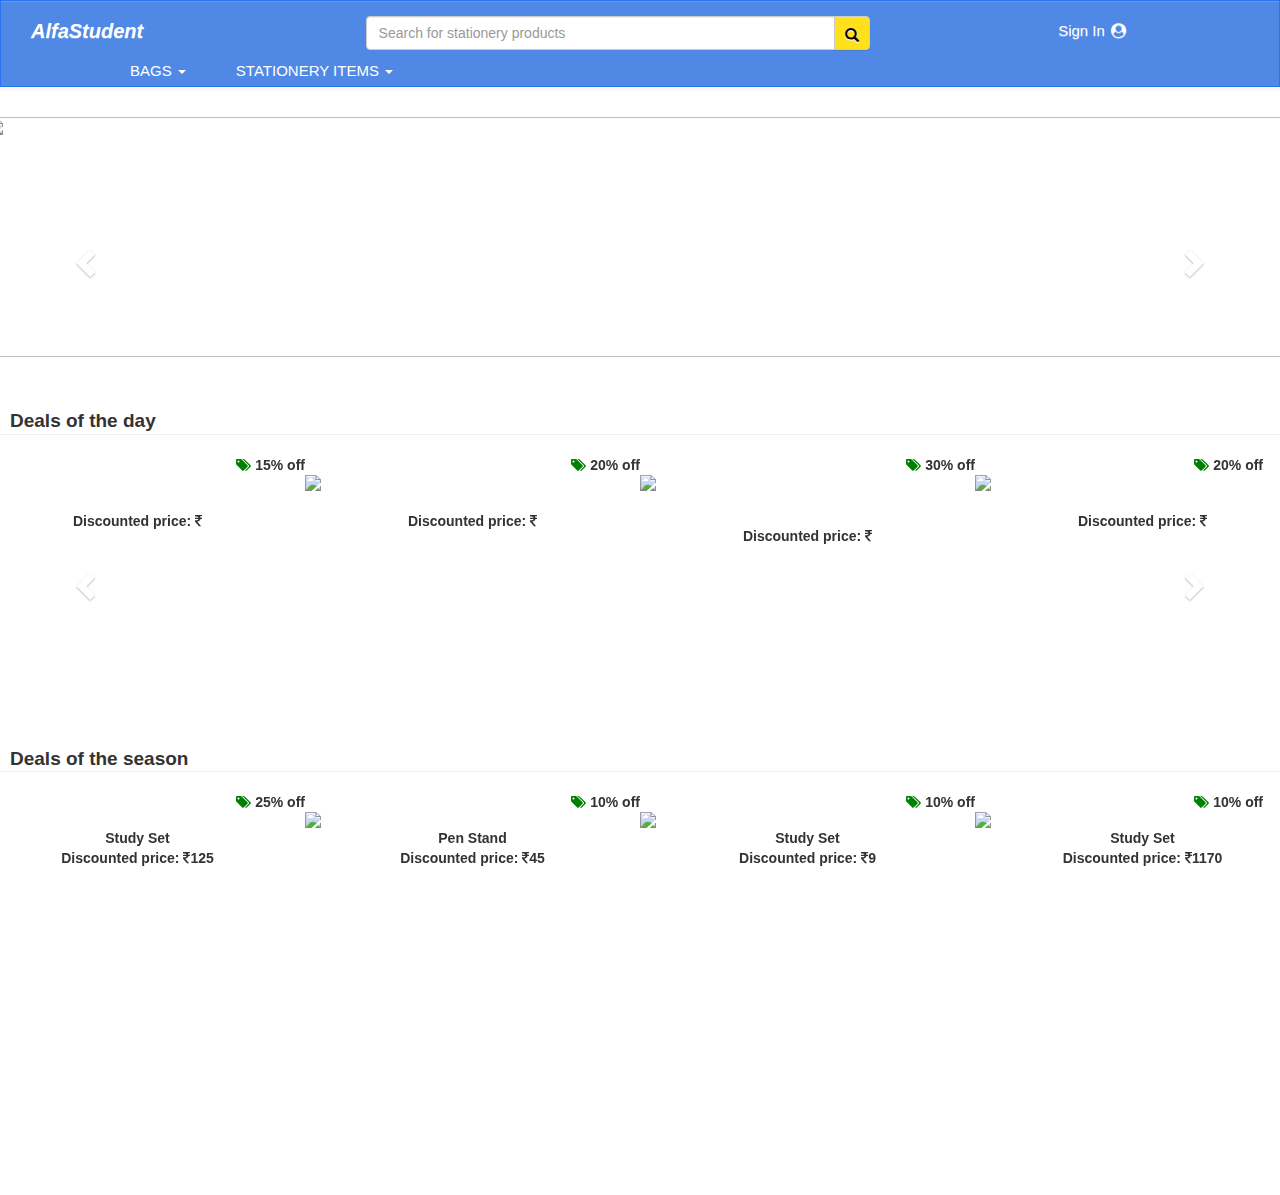
==== index.html @ 09a58023 "Add files via upload" ====
<html>
    <head>
        <meta charset="utf-8">
        <meta http-equiv="X-UA-compatible" content="IE=edge">
        <meta name="viewport" content="width=device-width,initial-scale=1">
        <link href="css/bootstrap.min.css" rel="stylesheet">
        <link href="css/bootstrap-theme.min.css" rel="stylesheet" >
        <link href="css/font-awesome.min.css" rel="stylesheet">
        <link href="css/bootstrap-social.css" rel="stylesheet">
        <link href="css/mystyles.css" rel="stylesheet">
        <link href="https://maxcdn.bootstrapcdn.com/font-awesome/4.7.0/css/font-awesome.min.css" rel="stylesheet">
        <title>Alfa Student</title>
    </head>
    
    <body>
        
        <nav class="navbar navbar-default responsive" role="navigation" style="padding:5px">
            <div class="row">
                <div class="navbar-header" id="div1">
                    <a class="navbar-brand" href="#"><span style="color:white;padding:0px 0px 0px 10px"><b><i style="font-size:20px">AlfaStudent</i></b></span></a>
                    <span ><button type="button" class="navbar-toggle collapsed" data-toggle="collapse" data-target="#navbar" aria-expanded="true" aria-controls="navbar">
                        <span class="sr-only">Toggle Navigation</span>
                        <span style="background:white" class="icon-bar"></span>
                        <span style="background:white" class="icon-bar"></span>
                        <span style="background:white" class="icon-bar"></span>
                    </button></span>
                </div>  
                <div id="navbar" class="navbar-collapse collapse" id="div2">
                    <ul class="nav navbar-nav">
                        <li class="col-xs-12 col-md-9" id="li1"><form class="navbar-form" role="search">
                            <div class="input-group" style="padding:2px">
                                <input id="searchinput" type="text" class="form-control" placeholder="Search for stationery products" size="60" name="q">
                                <div class="input-group-btn">
                                    <button id="btn" class="btn btn-default" style="padding:10px 10px 8px 10px" type="submit"><span style="color:black"><i class="glyphicon glyphicon-search" ></i></span></button>
                                </div>
                            </div>
                            </form>
                        </li>
                        <!-- Login Modal -->
                        <div id="loginModal" class="modal fade modal-admin" role="dialog" >
                                        <div class="modal-dialog">
                                        </div>
                                        <div class="modal-content">
                                            <div class="modal-header">
                                                <button type="button" class="close" data-dismiss="modal">&times;</button>
                                                <h4 class="modal-title">Login</h4>
                                            </div>
                                            <div class="modal-body">
                                                <form action="#" method="POST" class="form-inline">
                                                    <div class="form-group" style="padding:2px">
                                                        <span style="font-size:12px">Please provide your Mobile Number or Email to Login/ Sign Up on Alfastudent</span>
                                                        <br>
                                                        <input type="text" class="form-control col-xs-10 col-md-push-3" id="mobOrEmail" placeholder="Mobile Number/ Email" name="Name">
                                                    </div>
                                                    <br>
                                                    <br>
                                                    <span style="padding:0px 0px 0px 10px"><button type="submit" class="btn btn-primary" value="Signin">CONTINUE</button></span>
                                                </form>
                                            </div>
                                        </div>
                                    </div>
                        <li id="signin" class="dropdown col-xs-12 col-md-3"><a href="#" class="dropdown-toggle" data-toggle="dropdown" role="button" aria-haspopup="true" aria-expanded="false" style="color:white"><span style="font-size:15px">Sign In<span style="padding-left:6px"><i id="user" class="fa fa-user-circle" aria-hidden="true"></i></span></span></a>
                            <ul class="dropdown-menu" style="background-color:#2874f0">
                                <li><a href="#"><span style="color:white"><i class="fa fa-user-circle-o" aria-hidden="true"></i>  Your Account</span></a></li>
                                <li><a href="#"><span style="color:white"><i class="fa fa-shopping-bag" aria-hidden="true"></i>  Your Orders</span></a></li>
                                <li><a href="#"><span style="color:white"><i class="fa fa-heart" aria-hidden="true"></i>  Shortlists</span></a></li>
                                <li role="separator" class="divider"></li>
                                <li style="text-align:center"><span style="font-size:12px">If you are a new user</span><br><a href="#"><span style="color:white"> Register </span></a></li>
                                <li style="text-align:center"><a data-toggle="modal" data-target="#loginModal" id="login">
                                    <button type="button" class="btn btn-default" style="background:#e40046"><span style="color:white">Login</span></button></a></li>
                                    
                                
                            </ul>
                        </li>
                    </ul>
                </div>
            </div>
            <div class="container" style="align-content:center;padding-top:-5px">
                <ul class="nav navbar-nav">
                    <li id="category1"><span style="font-size:15px;color:white;">BAGS <span class="caret"></span></span></li>
                    <li id="category2"><span style="font-size:15px;color:white;">STATIONERY ITEMS <span class="caret"></span></span></li>
                </ul>
            </div>
        </nav>
        
        <div class="row">
        <div id="myCarousel" class="carousel slide" data-ride="carousel">
                    <!-- Indicators -->
                    <ol class="carousel-indicators">
                        <li data-target="#myCarousel" data-slide-to="0" class="active"></li>
                        <li data-target="#myCarousel" data-slide-to="1"></li>
                        <li data-target="#myCarousel" data-slide-to="2"></li>
                        <li data-target="#myCarousel" data-slide-to="3"></li>
                    </ol>
                    <!-- Wrapper for slides -->
                    <div class="carousel-inner" role="listbox">
                        <div class="item active">
                            <img class="img-responsive myCustom" src="img/stationery.jpg" style="margin-top:10px;width:100%">
                        </div>
                        <div class="item">
                            <img class="img-responsive myCustom" src="img/shoe.jpg" style="margin-top:10px;width:100%">
                        </div>
                        <div class="item">
                            <img class="img-responsive myCustom" src="img/stat.png" style="margin-top:10px;width:100%">
                        </div>
                        <div class="item">
                            <img class="img-responsive myCustom" src="img/bags.jpg" style="margin-top:10px;width:100%">
                        </div>
                    </div>
                    <!-- Controls -->
                    
                    <a class="left carousel-control" href="#myCarousel" role="button" data-slide="prev" id="leftButton">
                        <span class="glyphicon glyphicon-chevron-left" aria-hidden="true"></span>
                        <span class="sr-only">Previous</span>
                    </a>
                    <a class="right carousel-control" href="#myCarousel" role="button" data-slide="next" id="rightButton">
                        <span class="glyphicon glyphicon-chevron-right" aria-hidden="true"></span>
                        <span class="sr-only">Next</span>
                    </a>
            </div>
        </div>
        
        <b style="font-size:19px;padding-left:10px">Deals of the day</b>
        <hr style="margin-top:-1px">
        <div class="row">
        <div id="myCarousel1" class="carousel slide" data-ride="carousel">

                    <div class="carousel-inner" role="listbox">
                        <div class="item active row">
                            <div class="col-xs-3">
                                <div class="row" style="text-align:right">
                                    <i class="fa fa-tags" aria-hidden="true" style="color:green"></i><b> 15% off</b>
                                </div>
                                <div class="row">
                                    <img src="img/bag1.jpg" class="img-responsive image1" >
                                </div>
                                <div class="row" style="text-align:center">
                                    <b id="proName1"></b><br>
                                    <b>Discounted price: <i class="fa fa-inr" aria-hidden="true"></i><span id="pro1Price"></span></b>
                                </div>
                            </div>
                            <div class="col-xs-3">
                                <div class="row" style="text-align:right">
                                    <i class="fa fa-tags" aria-hidden="true" style="color:green"></i><b> 20% off</b>
                                </div>
                                <div class="row">
                                    <img src="img/bag2.jpg" class="img-responsive image1" >
                                </div>
                                <div class="row" style="text-align:center">
                                    <b id="proName2"></b><br>
                                    <b>Discounted price: <i class="fa fa-inr" aria-hidden="true"></i><span id="pro2Price"></span></b>
                                </div>
                            </div>
                            <div class="col-xs-3">
                                <div class="row" style="text-align:right">
                                    <i class="fa fa-tags" aria-hidden="true" style="color:green"></i><b> 30% off</b>
                                </div>
                                <div class="row">
                                    <img src="img/bag3.jpg" class="img-responsive image1" >
                                </div>
                                <div class="row" style="text-align:center;padding-top:15px">
                                    <b id="proName3"></b><br>
                                    <b>Discounted price: <i class="fa fa-inr" aria-hidden="true"></i><span id="pro3Price"></span></b>
                                </div>
                            </div>
                            <div class="col-xs-3">
                                <div class="row" style="margin-left:67%">
                                    <i class="fa fa-tags" aria-hidden="true" style="color:green"></i><b> 20% off</b>
                                </div>
                                <div class="row">
                                    <img src="img/bag4.jpg" class="img-responsive image1" >
                                </div>
                                <div class="row" style="text-align:center">
                                    <b id="proName4"></b><br>
                                    <b>Discounted price: <i class="fa fa-inr" aria-hidden="true"></i><span id="pro4Price"></span></b>
                                </div>
                            </div>
                        </div>
                        <div class="item row">
                            <div class="col-xs-3">
                                <div class="row" style="text-align:right">
                                    <i class="fa fa-tags" aria-hidden="true" style="color:green"></i><b> 15% off</b>
                                </div>
                                <div class="row">
                                    <img src="img/bag1.jpg" class="img-responsive image1" >
                                </div>
                                <div class="row" style="text-align:center">
                                    <b>Wildcraft R1</b><br>
                                    <b>Discounted price: <i class="fa fa-inr" aria-hidden="true"></i>850</b>
                                </div>
                            </div>
                            <div class="col-xs-3">
                                <div class="row" style="text-align:right">
                                    <i class="fa fa-tags" aria-hidden="true" style="color:green"></i><b> 20% off</b>
                                </div>
                                <div class="row">
                                    <img src="img/bag2.jpg" class="img-responsive image1" >
                                </div>
                                <div class="row" style="text-align:center">
                                    <b>Wildcraft B1</b><br>
                                    <b>Discounted price: <i class="fa fa-inr" aria-hidden="true"></i>1200</b>
                                </div>
                            </div>
                            <div class="col-xs-3">
                                <div class="row" style="text-align:right">
                                    <i class="fa fa-tags" aria-hidden="true" style="color:green"></i><b> 30% off</b>
                                </div>
                                <div class="row">
                                    <img src="img/bag3.jpg" class="img-responsive image1" >
                                </div>
                                <div class="row" style="text-align:center;padding-top:15px">
                                    <b>Wildcraft G1</b><br>
                                    <b>Discounted price: <i class="fa fa-inr" aria-hidden="true"></i>1120</b>
                                </div>
                            </div>
                            <div class="col-xs-3">
                                <div class="row" style="margin-left:67%">
                                    <i class="fa fa-tags" aria-hidden="true" style="color:green"></i><b> 20% off</b>
                                </div>
                                <div class="row">
                                    <img src="img/bag4.jpg" class="img-responsive image1" >
                                </div>
                                <div class="row" style="text-align:center">
                                    <b>Wildcraft O1</b><br>
                                    <b>Discounted price: <i class="fa fa-inr" aria-hidden="true"></i>1200</b>
                                </div>
                            </div>
                        </div>
                        <div class="item row">
                            <div class="col-xs-3">
                                <div class="row" style="text-align:right">
                                    <i class="fa fa-tags" aria-hidden="true" style="color:green"></i><b> 15% off</b>
                                </div>
                                <div class="row">
                                    <img src="img/bag1.jpg" class="img-responsive image1" >
                                </div>
                                <div class="row" style="text-align:center">
                                    <b>Wildcraft R1</b><br>
                                    <b>Discounted price: <i class="fa fa-inr" aria-hidden="true"></i>850</b>
                                </div>
                            </div>
                            <div class="col-xs-3">
                                <div class="row" style="text-align:right">
                                    <i class="fa fa-tags" aria-hidden="true" style="color:green"></i><b> 20% off</b>
                                </div>
                                <div class="row">
                                    <img src="img/bag2.jpg" class="img-responsive image1" >
                                </div>
                                <div class="row" style="text-align:center">
                                    <b>Wildcraft B1</b><br>
                                    <b>Discounted price: <i class="fa fa-inr" aria-hidden="true"></i>1200</b>
                                </div>
                            </div>
                            <div class="col-xs-3">
                                <div class="row" style="text-align:right">
                                    <i class="fa fa-tags" aria-hidden="true" style="color:green"></i><b> 30% off</b>
                                </div>
                                <div class="row">
                                    <img src="img/bag3.jpg" class="img-responsive image1" >
                                </div>
                                <div class="row" style="text-align:center;padding-top:15px">
                                    <b>Wildcraft G1</b><br>
                                    <b>Discounted price: <i class="fa fa-inr" aria-hidden="true"></i>1120</b>
                                </div>
                            </div>
                            <div class="col-xs-3">
                                <div class="row" style="margin-left:60%">
                                    <i class="fa fa-tags" aria-hidden="true" style="color:green"></i><b> 20% off</b>
                                </div>
                                <div class="row">
                                    <img src="img/bag4.jpg" class="img-responsive image1" >
                                </div>
                                <div class="row" style="text-align:center">
                                    <b>Wildcraft O1</b><br>
                                    <b>Discounted price: <i class="fa fa-inr" aria-hidden="true"></i>1200</b>
                                </div>
                            </div>
                        </div>
                    </div>
                    
                    
                    <a class="left carousel-control" href="#myCarousel1" role="button" data-slide="prev" id="leftButton1">
                        <span class="glyphicon glyphicon-chevron-left" aria-hidden="true"></span>
                        <span class="sr-only">Previous</span>
                    </a>
                    <a class="right carousel-control" href="#myCarousel1" role="button" data-slide="next" id="rightButton1">
                        <span class="glyphicon glyphicon-chevron-right" aria-hidden="true"></span>
                        <span class="sr-only">Next</span>
                    </a>
            </div>
        </div>
        <br>
        <br>
        <b style="font-size:19px;padding-left:10px">Deals of the season</b>
        <hr style="margin-top:-1px">
        <div class="row">
        <div id="myCarousel2" class="carousel slide" data-ride="carousel">  
                    <div class="carousel-inner" role="listbox">
                        <div class="item active row">
                            <div class="col-xs-3">
                                <div class="row" style="text-align:right">
                                    <i class="fa fa-tags" aria-hidden="true" style="color:green"></i><b> 25% off</b>
                                </div>
                                <div class="row">
                                    <img src="img/stu1.jpg" class="img-responsive image1" >
                                </div>
                                <div class="row" style="text-align:center">
                                    <b>Study Set</b><br>
                                    <b>Discounted price: <i class="fa fa-inr" aria-hidden="true"></i>125</b>
                                </div>
                            </div>
                            <div class="col-xs-3">
                                <div class="row" style="text-align:right">
                                    <i class="fa fa-tags" aria-hidden="true" style="color:green"></i><b> 10% off</b>
                                </div>
                                <div class="row">
                                    <img src="img/stu2.jpg" class="img-responsive image1" >
                                </div>
                                <div class="row" style="text-align:center">
                                    <b>Pen Stand</b><br>
                                    <b>Discounted price: <i class="fa fa-inr" aria-hidden="true"></i>45</b>
                                </div>
                            </div>
                            <div class="col-xs-3">
                                <div class="row" style="text-align:right">
                                    <i class="fa fa-tags" aria-hidden="true" style="color:green"></i><b> 10% off</b>
                                </div>
                                <div class="row">
                                    <img src="img/stu3.jpg" class="img-responsive image1" >
                                </div>
                                <div class="row" style="text-align:center">
                                    <b>Study Set</b><br>
                                    <b>Discounted price: <i class="fa fa-inr" aria-hidden="true"></i>9</b>
                                </div>
                            </div>
                            <div class="col-xs-3">
                                <div class="row" style="margin-left:67%">
                                    <i class="fa fa-tags" aria-hidden="true" style="color:green"></i><b> 10% off</b>
                                </div>
                                <div class="row">
                                    <img src="img/studyTable.jpg" class="img-responsive image1" >
                                </div>
                                <div class="row" style="text-align:center">
                                    <b>Study Set</b><br>
                                    <b>Discounted price: <i class="fa fa-inr" aria-hidden="true"></i>1170</b>
                                </div>
                            </div>
                        </div>
                        <div class="item row">
                            <div class="col-xs-3">
                                <div class="row" style="text-align:right">
                                    <i class="fa fa-tags" aria-hidden="true" style="color:green"></i><b> 25% off</b>
                                </div>
                                <div class="row">
                                    <img src="img/stu1.jpg" class="img-responsive image1" >
                                </div>
                                <div class="row" style="text-align:center">
                                    <b>Study Set</b><br>
                                    <b>Discounted price: <i class="fa fa-inr" aria-hidden="true"></i>125</b>
                                </div>
                            </div>
                            <div class="col-xs-3">
                                <div class="row" style="text-align:right">
                                    <i class="fa fa-tags" aria-hidden="true" style="color:green"></i><b> 10% off</b>
                                </div>
                                <div class="row">
                                    <img src="img/stu2.jpg" class="img-responsive image1" >
                                </div>
                                <div class="row" style="text-align:center">
                                    <b>Pen Stand</b><br>
                                    <b>Discounted price: <i class="fa fa-inr" aria-hidden="true"></i>45</b>
                                </div>
                            </div>
                            <div class="col-xs-3">
                                <div class="row" style="text-align:right">
                                    <i class="fa fa-tags" aria-hidden="true" style="color:green"></i><b> 10% off</b>
                                </div>
                                <div class="row">
                                    <img src="img/stu3.jpg" class="img-responsive image1" >
                                </div>
                                <div class="row" style="text-align:center">
                                    <b>Study Set</b><br>
                                    <b>Discounted price: <i class="fa fa-inr" aria-hidden="true"></i>9</b>
                                </div>
                            </div>
                            <div class="col-xs-3">
                                <div class="row" style="margin-left:67%">
                                    <i class="fa fa-tags" aria-hidden="true" style="color:green"></i><b> 10% off</b>
                                </div>
                                <div class="row">
                                    <img src="img/studyTable.jpg" class="img-responsive image1" >
                                </div>
                                <div class="row" style="text-align:center">
                                    <b>Study Set</b><br>
                                    <b>Discounted price: <i class="fa fa-inr" aria-hidden="true"></i>1170</b>
                                </div>
                            </div>
                        </div>
                        <div class="item row">
                            <div class="col-xs-3">
                                <div class="row" style="text-align:right">
                                    <i class="fa fa-tags" aria-hidden="true" style="color:green"></i><b> 25% off</b>
                                </div>
                                <div class="row">
                                    <img src="img/stu1.jpg" class="img-responsive image1" >
                                </div>
                                <div class="row" style="text-align:center">
                                    <b>Study Set</b><br>
                                    <b>Discounted price: <i class="fa fa-inr" aria-hidden="true"></i>125</b>
                                </div>
                            </div>
                            <div class="col-xs-3">
                                <div class="row" style="text-align:right">
                                    <i class="fa fa-tags" aria-hidden="true" style="color:green"></i><b> 10% off</b>
                                </div>
                                <div class="row">
                                    <img src="img/stu2.jpg" class="img-responsive image1" >
                                </div>
                                <div class="row" style="text-align:center">
                                    <b>Pen Stand</b><br>
                                    <b>Discounted price: <i class="fa fa-inr" aria-hidden="true"></i>45</b>
                                </div>
                            </div>
                            <div class="col-xs-3">
                                <div class="row" style="text-align:right">
                                    <i class="fa fa-tags" aria-hidden="true" style="color:green"></i><b> 10% off</b>
                                </div>
                                <div class="row">
                                    <img src="img/stu3.jpg" class="img-responsive image1" >
                                </div>
                                <div class="row" style="text-align:center">
                                    <b>Study Set</b><br>
                                    <b>Discounted price: <i class="fa fa-inr" aria-hidden="true"></i>9</b>
                                </div>
                            </div>
                            <div class="col-xs-3">
                               <div class="row" style="margin-left:67%">
                                    <i class="fa fa-tags" aria-hidden="true" style="color:green"></i><b> 10% off</b>
                                </div>
                                <div class="row">
                                    <img src="img/studyTable.jpg" class="img-responsive image1" >
                                </div>
                                <div class="row" style="text-align:center">
                                    <b>Study Set</b><br>
                                    <b>Discounted price: <i class="fa fa-inr" aria-hidden="true"></i>1170</b>
                                </div>
                            </div>
                        </div>
                    </div>
                    
                    
                    <a class="left carousel-control" href="#myCarousel2" role="button" data-slide="prev" id="leftButton2">
                        <span class="glyphicon glyphicon-chevron-left" aria-hidden="true"></span>
                        <span class="sr-only">Previous</span>
                    </a>
                    <a class="right carousel-control" href="#myCarousel2" role="button" data-slide="next" id="rightButton2">
                        <span class="glyphicon glyphicon-chevron-right" aria-hidden="true"></span>
                        <span class="sr-only">Next</span>
                    </a>
            </div>
        </div>
        <br>
        <b style="font-size:19px;padding-left:10px">Featured Brands</b>
        <hr style="margin-top:-1px">
        <br>
        <div class="row">
            <div class="col-xs-6 col-sm-3" style="text-align:center"> 
                <img src="img/reebok.jpg" class="img-responsive">
            </div>
            <div class="col-xs-6 col-sm-3" style="text-align:center">
                <img src="img/nike.png" class="img-responsive">
            </div>
            <div class="col-xs-6 col-sm-3" style="text-align:center;padding-top:50px">
                <img src="img/camlin.jpg" class="img-responsive">
            </div>
            <div class="col-xs-6 col-sm-3" style="text-align:center;padding-top:10px">
                <img src="img/leecooper.png" class="img-responsive">
            </div>
        </div>
        <script src="https://ajax.googleapis.com/ajax/libs/jquery/1.11.3/jquery.min.js"></script>
         <!--Include all compiled plugins (below), or include individual files as needed-->
            
        <script>
            $(document).ready(function() {
                if ($(window).width() >= 960) {
                    $('#div1').addClass('col-md-2');
                    $('#div2').addClass('navbar-right');
                    $("#li1").addClass('col-md-push-2');
                    $('#signin').addClass('col-md-push-4');
                    $("#category1").css("margin-left","60px");
                    $("#category2").css("padding-left","50px");
                    $("#myCarousel").css("height","300px");
                }
                else if($(window).width() >= 768){
                    $('#div1').addClass('col-sm-12');
                    $('#div1').css("padding-left","22px");
                    $('#div2').addClass('navbar-left col-sm-pull-5');
                    $('#signin').addClass('col-sm-2');
                    $('#user').hide();
                    $("#li1").addClass('col-sm-12');
                    $("#signin").addClass('col-sm-2');
                    $("#category1").css("margin-left","20px");
                    $("#category2").css("padding-left","50px");
                }
                else
                {
                    $("#myCarousel").css("height","140px");
                    $("#myCarousel1").css("height","120px");
                    $("#myCarousel2").css("height","120px");
                    $(".myCustom").css("height","45%");
                    $(".image1").css("height","120px");
                }
            });
        
        </script>
        <script src="js/bootstrap.min.js"></script>
        <script src="js/ajaxindex.js"></script>
    </body>
</html>
---- css/mystyles.css ----
html,body
{
    width: 100%;
    height: 100%;
    overflow-x: hidden; 
}



.navbar-default {
    background: #5089e5;
    border-color: #2874f0;
    border-radius:0;
    
}

/* search box */

.button_box2 {
margin:100px auto;
}
/*-------------------------------------*/
.cf:before, .cf:after{
content:"";
display:table;
}
.cf:after{
clear:both;
}
.cf{
zoom:1;
}
/*-------------------------------------*/

.form-wrapper-2 {
width: 330px;
padding: 15px;
background: #555;
-moz-border-radius: 10px;
-webkit-border-radius: 10px;
border-radius: 10px;
-moz-box-shadow: 0 1px 1px rgba(0,0,0,.4) inset, 0 1px 0 rgba(255,255,255,.2);
-webkit-box-shadow: 0 1px 1px rgba(0,0,0,.4) inset, 0 1px 0 rgba(255,255,255,.2);
box-shadow: 0 1px 1px rgba(0,0,0,.4) inset, 0 1px 0 rgba(255,255,255,.2);
}
.form-wrapper-2 input {
width: 210px;
height: 20px;
padding: 10px 5px;
float: left;
font: bold 15px 'Raleway', sans-serif;
border: 0;
background: #eee;
-moz-border-radius: 3px 0 0 3px;
-webkit-border-radius: 3px 0 0 3px;
border-radius: 3px 0 0 3px;
}
.form-wrapper-2 input:focus {
outline: 0;
background: #fff;
-moz-box-shadow: 0 0 2px rgba(0,0,0,.8) inset;
-webkit-box-shadow: 0 0 2px rgba(0,0,0,.8) inset;
box-shadow: 0 0 2px rgba(0,0,0,.8) inset;
}
.form-wrapper-2 input::-webkit-input-placeholder {
color: #999;
font-weight: normal;
font-style: italic;
}
.form-wrapper-2 input:-moz-placeholder {
color: #999;
font-weight: normal;
font-style: italic;
}
.form-wrapper-2 input:-ms-input-placeholder {
color: #999;
font-weight: normal;
font-style: italic;
}
.form-wrapper-2 button {
overflow: visible;
position: relative;
float: right;
border: 0;
padding: 0;
cursor: pointer;
height: 40px;
width: 110px;
font: bold 15px/40px 'Raleway', sans-serif;
color: #fff;
text-transform: uppercase;
background: #D88F3C;
-moz-border-radius: 0 3px 3px 0;
-webkit-border-radius: 0 3px 3px 0;
border-radius: 0 3px 3px 0;
text-shadow: 0 -1px 0 rgba(0, 0 ,0, .3);
}
.form-wrapper-2 button:hover{
background: #FA8807;
}
.form-wrapper-2 button:active,
.form-wrapper-2 button:focus{
background: #c42f2f;
}
.form-wrapper-2 button:before {
content: '';
position: absolute;
border-width: 8px 8px 8px 0;
border-style: solid solid solid none;
border-color: transparent #D88F3C transparent;
top: 12px;
left: -6px;
}
.form-wrapper-2 button:hover:before{
border-right-color: #FA8807;
}
.form-wrapper-2 button:focus:before{
border-right-color: #c42f2f;
}
.form-wrapper-2 button::-moz-focus-inner {
border: 0;
padding: 0;
}
#loginModal
{
    align-items: center;
    align-content: center;
    text-align: center;
    width:60%;
    margin:auto;
}
#mobOrEmail
{
    align-self: center;
}
.footer_text
{
    background-color: #F5EEF8;
}
.image
{
    
   padding:5px;
   border:1px solid #c7ccd6;
}
#star1
{
    border-color: white;
}
#btn
{
    background: #ffe11b;
}
.icon-bar
{
    background-color: white;
}
.carousel {
    background: white;
    
}
.carousel-control.left, .carousel-control.right {
    background-image: none
}
.carousel .item {
    height: 250px;
}

.item img {
    margin:auto;
    max-height:240px;
}
table {
    border-collapse: collapse;
    width: 100%;
    border-bottom-color: #ddd;
}

th,td {
    border-bottom-color: #b0b8c4;
}

th, td {
    text-align: left;
    padding: 8px;
}

td:nth-child(odd){background-color: #f2f2f2;}

tr {
    border-color: #b0b8c4;
}

#addToCartModal
{
    top:40%;
    width:50%;
    margin:auto;
    border-radius: 0%;
    text-align: center;
}

.verticalLine {
  border-left: thick solid #ff0000;
}

.recommend img{
    margin:auto;
}

#addToCartModal1
{
    top:40%;
    width:50%;
    margin:auto;
    border-radius: 0%;
    text-align: center;
}
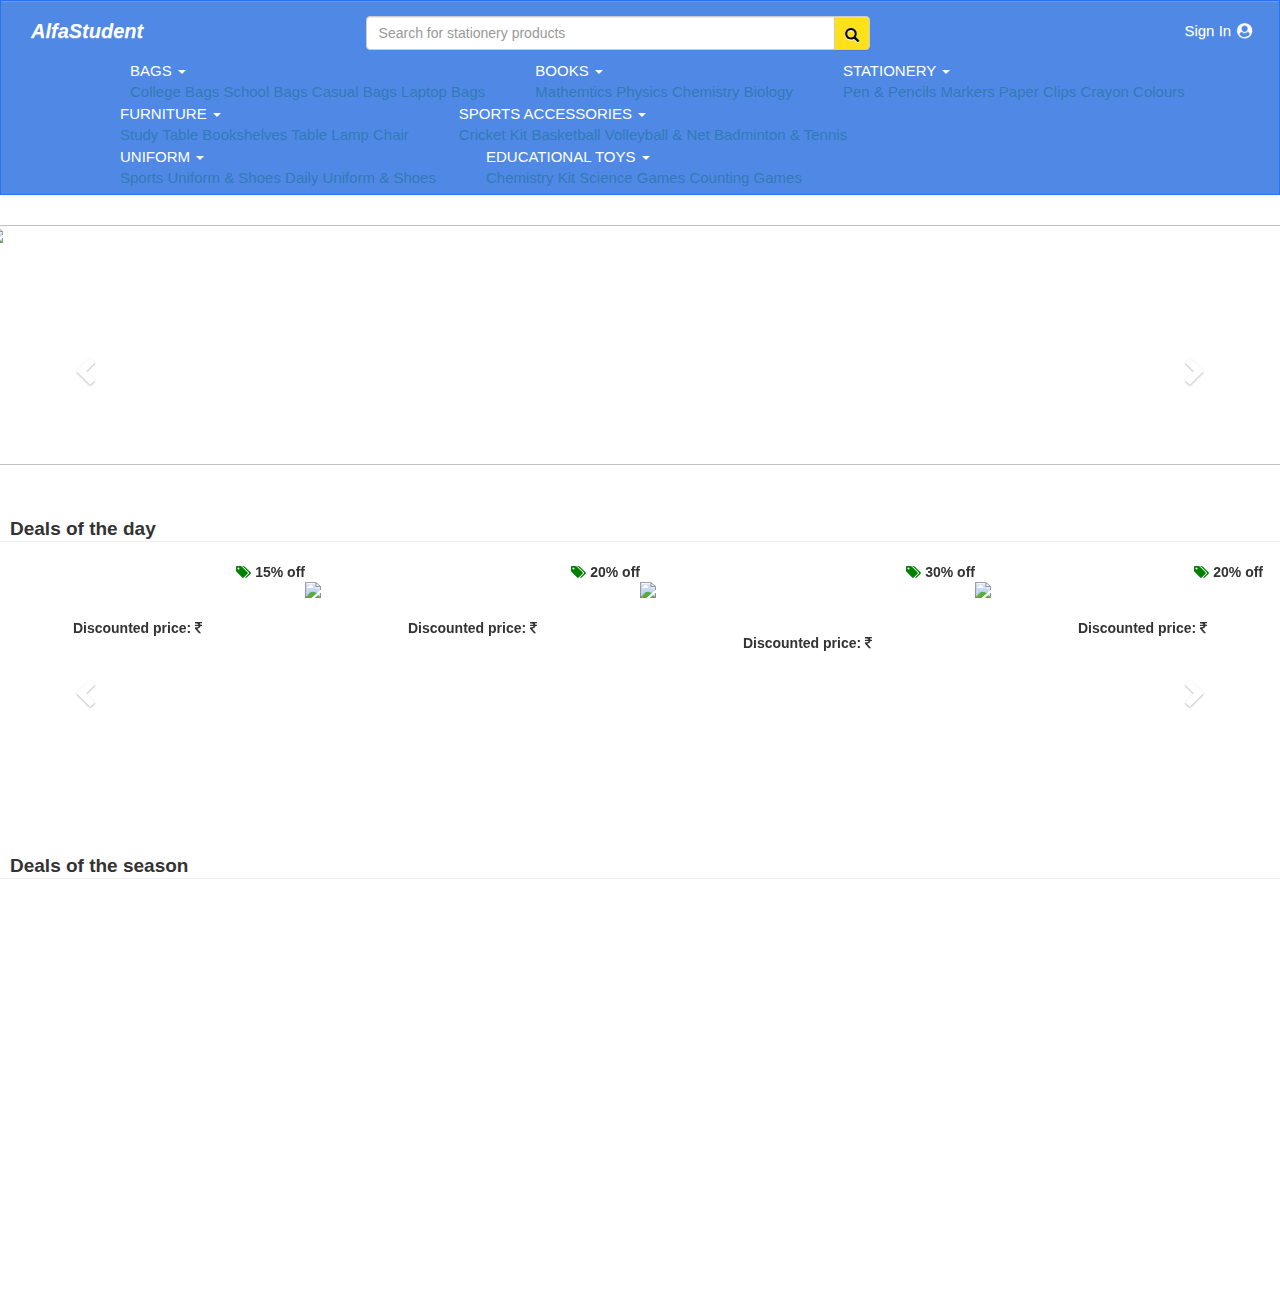
==== commit 796daac7: "Add files via upload" ====
--- a/index.html
+++ b/index.html
@@ -77,8 +77,94 @@
             </div>
             <div class="container" style="align-content:center;padding-top:-5px">
                 <ul class="nav navbar-nav">
-                    <li id="category1"><span style="font-size:15px;color:white;">BAGS <span class="caret"></span></span></li>
-                    <li id="category2"><span style="font-size:15px;color:white;">STATIONERY ITEMS <span class="caret"></span></span></li>
+                    <li id="category1">
+                        <span style="font-size:15px;color:white;">
+                            <div class="dropdown">
+                              <span>BAGS <span class="caret"></span></span>
+                              <div class="dropdown-content">
+                                <a href="#">College Bags</a>
+                                <a href="#">School Bags</a>
+                                <a href="#">Casual Bags</a>
+                                <a href="#">Laptop Bags</a>
+                              </div>
+                            </div>
+                        </span>
+                    </li>
+                    <li id="category2">
+                        <span style="font-size:15px;color:white;">
+                            <div class="dropdown">
+                              <span>BOOKS <span class="caret"></span></span>
+                              <div class="dropdown-content">
+                                <a href="#">Mathemtics</a>
+                                <a href="#">Physics</a>
+                                <a href="#">Chemistry</a>
+                                <a href="#">Biology</a>
+                              </div>
+                            </div>
+                        </span>
+                    </li>
+                    <li id="category3">
+                        <span style="font-size:15px;color:white;">
+                            <div class="dropdown">
+                              <span>STATIONERY <span class="caret"></span></span>
+                              <div class="dropdown-content">
+                                <a href="#">Pen &amp; Pencils</a>
+                                <a href="#">Markers</a>
+                                <a href="#">Paper Clips</a>
+                                <a href="#">Crayon Colours</a>
+                              </div>
+                            </div>
+                        </span>
+                    </li>
+                    <li id="category4">
+                        <span style="font-size:15px;color:white;">
+                            <div class="dropdown">
+                              <span>FURNITURE <span class="caret"></span></span>
+                              <div class="dropdown-content">
+                                <a href="#">Study Table</a>
+                                <a href="#">Bookshelves</a>
+                                <a href="#">Table Lamp</a>
+                                <a href="#">Chair</a>
+                              </div>
+                            </div>
+                        </span>
+                    </li>
+                    <li id="category5">
+                        <span style="font-size:15px;color:white;">
+                            <div class="dropdown">
+                              <span>SPORTS ACCESSORIES <span class="caret"></span></span>
+                              <div class="dropdown-content">
+                                <a href="#">Cricket Kit</a>
+                                <a href="#">Basketball</a>
+                                <a href="#">Volleyball &amp; Net</a>
+                                <a href="#">Badminton &amp; Tennis</a>
+                              </div>
+                            </div>
+                        </span>
+                    </li>
+                    <li id="category6">
+                        <span style="font-size:15px;color:white;">
+                            <div class="dropdown">
+                              <span>UNIFORM <span class="caret"></span></span>
+                              <div class="dropdown-content">
+                                <a href="#" style="text-align:center">Sports Uniform &amp; Shoes</a>
+                                <a href="#" style="text-align:center">Daily Uniform &amp; Shoes</a>
+                              </div>
+                            </div>
+                        </span>
+                    </li>
+                    <li id="category7">
+                        <span style="font-size:15px;color:white;">
+                            <div class="dropdown">
+                              <span>EDUCATIONAL TOYS <span class="caret"></span></span>
+                              <div class="dropdown-content">
+                                <a href="#">Chemistry Kit</a>
+                                <a href="#">Science Games</a>
+                                <a href="#">Counting Games</a>
+                              </div>
+                            </div>
+                        </span>
+                    </li>
                 </ul>
             </div>
         </nav>
@@ -302,10 +388,10 @@
                                     <i class="fa fa-tags" aria-hidden="true" style="color:green"></i><b> 25% off</b>
                                 </div>
                                 <div class="row">
-                                    <img src="img/stu1.jpg" class="img-responsive image1" >
-                                </div>
-                                <div class="row" style="text-align:center">
-                                    <b>Study Set</b><br>
+                                    <img src="http://alfastudent.hopto.org:5566/alfastudent/images/book1.png" class="img-responsive image1" >
+                                </div>
+                                <div class="row" style="text-align:center">
+                                    <b id="book">Study Set</b><br>
                                     <b>Discounted price: <i class="fa fa-inr" aria-hidden="true"></i>125</b>
                                 </div>
                             </div>
@@ -486,10 +572,15 @@
                     $('#div1').addClass('col-md-2');
                     $('#div2').addClass('navbar-right');
                     $("#li1").addClass('col-md-push-2');
-                    $('#signin').addClass('col-md-push-4');
+                    $('#signin').addClass('col-md-push-6');
                     $("#category1").css("margin-left","60px");
                     $("#category2").css("padding-left","50px");
                     $("#myCarousel").css("height","300px");
+                    $("#category3").css("padding-left","50px");
+                    $("#category4").css("padding-left","50px");
+                    $("#category5").css("padding-left","50px");
+                    $("#category6").css("padding-left","50px");
+                    $("#category7").css("padding-left","50px");
                 }
                 else if($(window).width() >= 768){
                     $('#div1').addClass('col-sm-12');
@@ -501,6 +592,11 @@
                     $("#signin").addClass('col-sm-2');
                     $("#category1").css("margin-left","20px");
                     $("#category2").css("padding-left","50px");
+                    $("#category3").css("padding-left","50px");
+                    $("#category4").css("padding-left","50px");
+                    $("#category5").css("padding-left","50px");
+                    $("#category6").css("padding-left","50px");
+                    $("#category7").css("padding-left","50px");
                 }
                 else
                 {
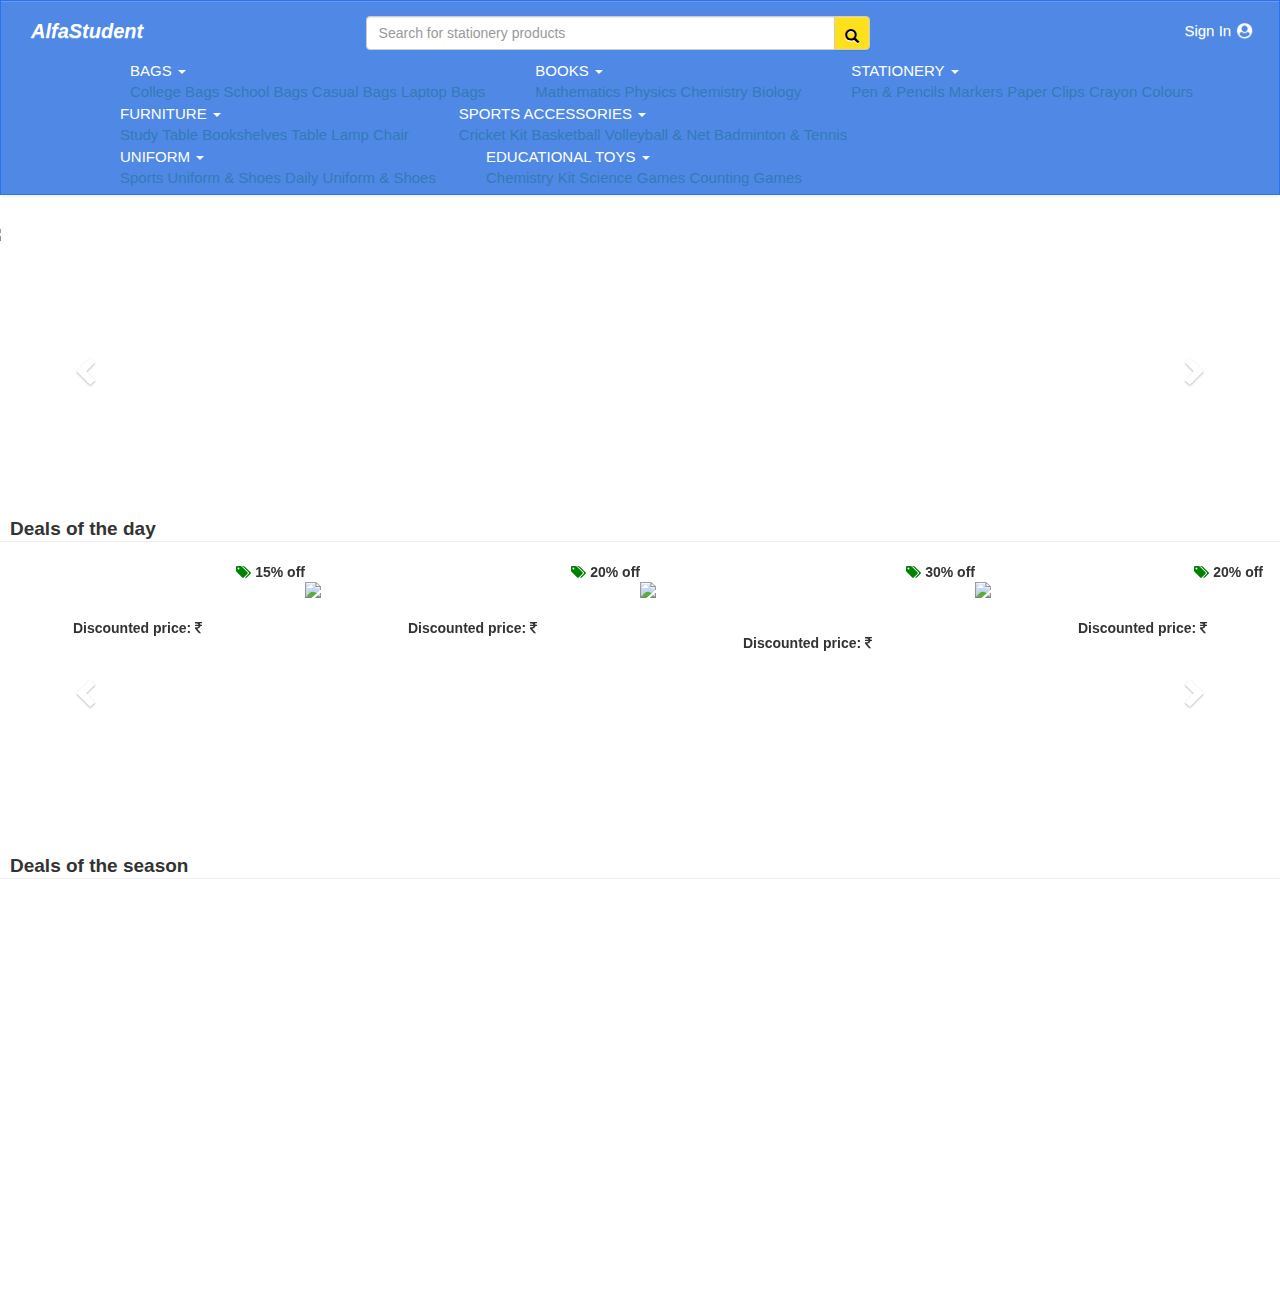
==== commit 55196193: "Add files via upload" ====
--- a/index.html
+++ b/index.html
@@ -1,3 +1,4 @@
+<!DOCTYPE html>
 <html>
     <head>
         <meta charset="utf-8">
@@ -31,7 +32,7 @@
                             <div class="input-group" style="padding:2px">
                                 <input id="searchinput" type="text" class="form-control" placeholder="Search for stationery products" size="60" name="q">
                                 <div class="input-group-btn">
-                                    <button id="btn" class="btn btn-default" style="padding:10px 10px 8px 10px" type="submit"><span style="color:black"><i class="glyphicon glyphicon-search" ></i></span></button>
+                                    <button id="btn" class="btn btn-default" style="padding:10px 10px 2px 10px" type="submit"><span style="color:black"><i class="glyphicon glyphicon-search" ></i></span></button>
                                 </div>
                             </div>
                             </form>
@@ -81,7 +82,7 @@
                         <span style="font-size:15px;color:white;">
                             <div class="dropdown">
                               <span>BAGS <span class="caret"></span></span>
-                              <div class="dropdown-content">
+                              <div class="dropdown-content colorChange">
                                 <a href="#">College Bags</a>
                                 <a href="#">School Bags</a>
                                 <a href="#">Casual Bags</a>
@@ -94,8 +95,8 @@
                         <span style="font-size:15px;color:white;">
                             <div class="dropdown">
                               <span>BOOKS <span class="caret"></span></span>
-                              <div class="dropdown-content">
-                                <a href="#">Mathemtics</a>
+                              <div class="dropdown-content colorChange">
+                                <a href="#">Mathematics</a>
                                 <a href="#">Physics</a>
                                 <a href="#">Chemistry</a>
                                 <a href="#">Biology</a>
@@ -107,7 +108,7 @@
                         <span style="font-size:15px;color:white;">
                             <div class="dropdown">
                               <span>STATIONERY <span class="caret"></span></span>
-                              <div class="dropdown-content">
+                              <div class="dropdown-content colorChange">
                                 <a href="#">Pen &amp; Pencils</a>
                                 <a href="#">Markers</a>
                                 <a href="#">Paper Clips</a>
@@ -120,7 +121,7 @@
                         <span style="font-size:15px;color:white;">
                             <div class="dropdown">
                               <span>FURNITURE <span class="caret"></span></span>
-                              <div class="dropdown-content">
+                              <div class="dropdown-content colorChange">
                                 <a href="#">Study Table</a>
                                 <a href="#">Bookshelves</a>
                                 <a href="#">Table Lamp</a>
@@ -133,7 +134,7 @@
                         <span style="font-size:15px;color:white;">
                             <div class="dropdown">
                               <span>SPORTS ACCESSORIES <span class="caret"></span></span>
-                              <div class="dropdown-content">
+                              <div class="dropdown-content colorChange">
                                 <a href="#">Cricket Kit</a>
                                 <a href="#">Basketball</a>
                                 <a href="#">Volleyball &amp; Net</a>
@@ -146,7 +147,7 @@
                         <span style="font-size:15px;color:white;">
                             <div class="dropdown">
                               <span>UNIFORM <span class="caret"></span></span>
-                              <div class="dropdown-content">
+                              <div class="dropdown-content colorChange">
                                 <a href="#" style="text-align:center">Sports Uniform &amp; Shoes</a>
                                 <a href="#" style="text-align:center">Daily Uniform &amp; Shoes</a>
                               </div>
@@ -157,7 +158,7 @@
                         <span style="font-size:15px;color:white;">
                             <div class="dropdown">
                               <span>EDUCATIONAL TOYS <span class="caret"></span></span>
-                              <div class="dropdown-content">
+                              <div class="dropdown-content colorChange">
                                 <a href="#">Chemistry Kit</a>
                                 <a href="#">Science Games</a>
                                 <a href="#">Counting Games</a>
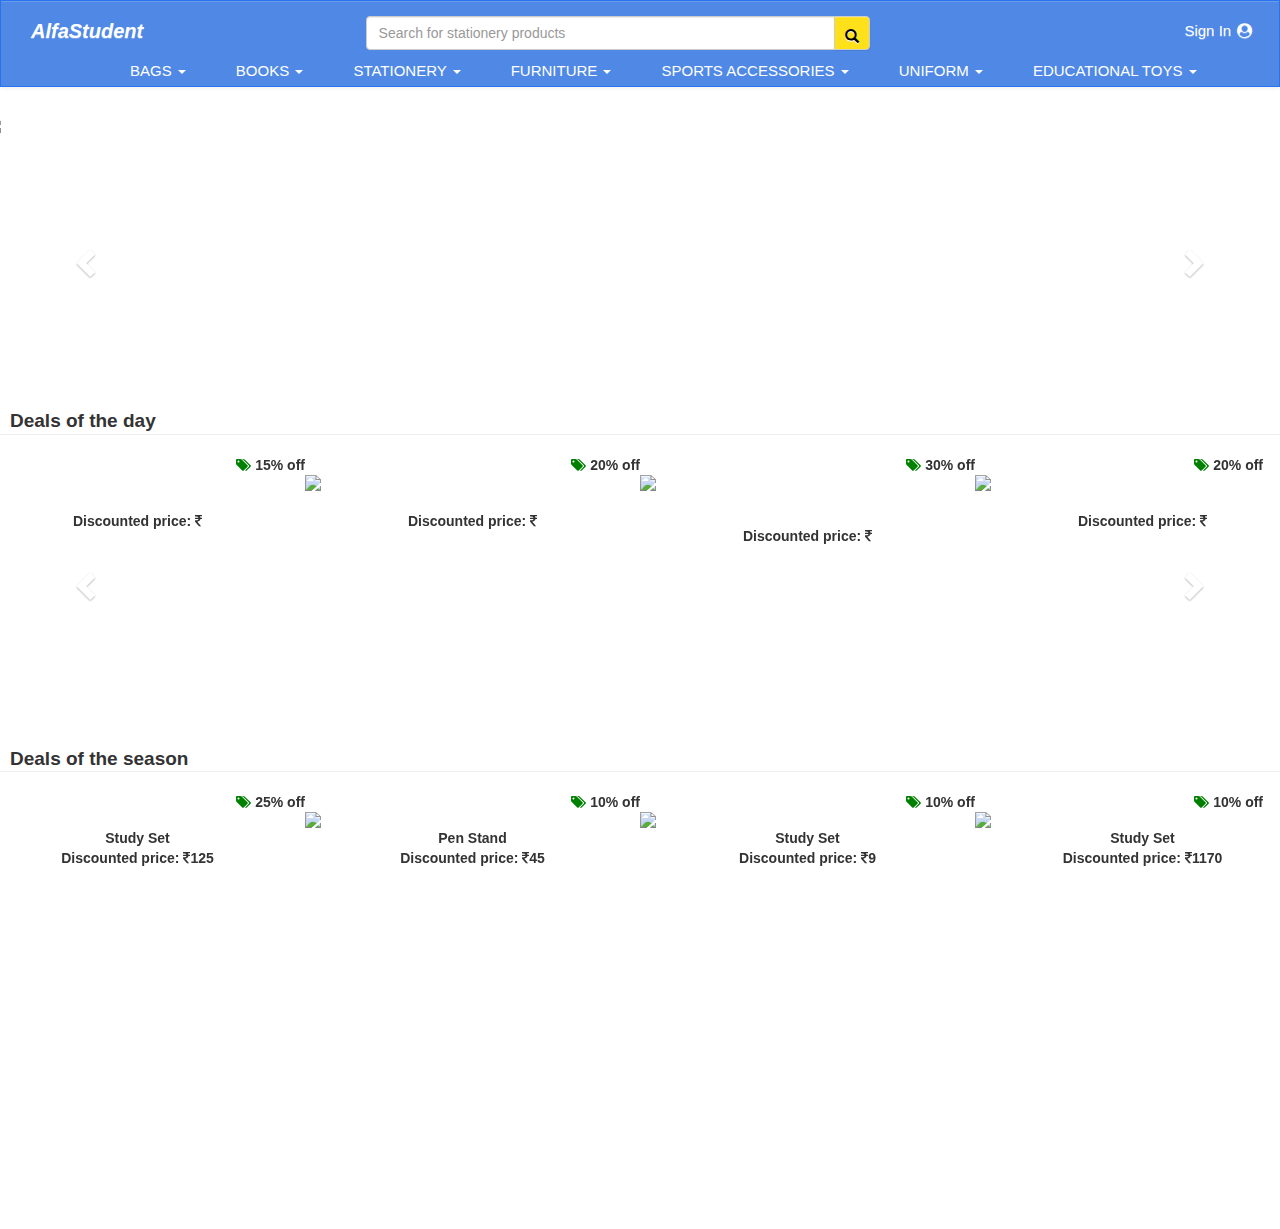
==== commit 4b694341: "Add files via upload" ====
--- a/index.html
+++ b/index.html
@@ -15,7 +15,7 @@
     
     <body>
         
-        <nav class="navbar navbar-default responsive" role="navigation" style="padding:5px">
+        <nav class="navbar navbar-default responsive" role="navigation" style="padding:5px" id="one">
             <div class="row">
                 <div class="navbar-header" id="div1">
                     <a class="navbar-brand" href="#"><span style="color:white;padding:0px 0px 0px 10px"><b><i style="font-size:20px">AlfaStudent</i></b></span></a>
@@ -562,6 +562,11 @@
             </div>
             <div class="col-xs-6 col-sm-3" style="text-align:center;padding-top:10px">
                 <img src="img/leecooper.png" class="img-responsive">
+            </div>
+        </div>
+        <div class="row">
+            <div class="col-xs-12">
+                <a href="#one"><button style="width:100%;padding:5px 0px 5px 0px"><b>Back to Top</b></button></a>
             </div>
         </div>
         <script src="https://ajax.googleapis.com/ajax/libs/jquery/1.11.3/jquery.min.js"></script>
--- a/css/mystyles.css
+++ b/css/mystyles.css
@@ -160,10 +160,14 @@
     
 }
 .carousel-control.left, .carousel-control.right {
-    background-image: none
+    background-image: none;
 }
 .carousel .item {
     height: 250px;
+}
+.carousel-control{
+    top: 50%;
+    bottom: 50%;
 }
 
 .item img {
@@ -215,4 +219,65 @@
     margin:auto;
     border-radius: 0%;
     text-align: center;
+}
+
+.dropbtn {
+    background-color: #4CAF50;
+    color: white;
+    padding: 16px;
+    font-size: 16px;
+    border: none;
+    cursor: pointer;
+}
+
+/* The container <div> - needed to position the dropdown content */
+.dropdown {
+    position: relative;
+    display: inline-block;
+}
+
+/* Dropdown Content (Hidden by Default) */
+.dropdown-content {
+    display: none;
+    position: absolute;
+    background-color: white;
+    border: 1px solid #5089e5;
+    min-width: 160px;
+    box-shadow: 0px 8px 16px 0px rgba(0,0,0,0.2);
+    z-index: 1;
+}
+
+/* Links inside the dropdown */
+.dropdown-content a {
+    color: black;
+    padding: 6px 9px;//12px 16px
+    text-decoration: none;
+    display: block;
+    font-size: 14px;
+}
+
+/* Change color of dropdown links on hover */
+.dropdown-content a:hover {/*background-color: orange*/}
+
+/* Show the dropdown menu on hover */
+.dropdown:hover .dropdown-content {
+    display: block;
+}
+
+.colorChange a:hover { color: #5089e5; text-decoration: underline; font-weight: none; }
+
+#createListModal {
+    align-items: center;
+    align-content: center;
+    text-align: center;
+    width:40%;
+    margin:auto;
+}
+
+#listSettingsModal {
+    align-items: center;
+    align-content: center;
+    text-align: center;
+    width:40%;
+    margin:auto;
 }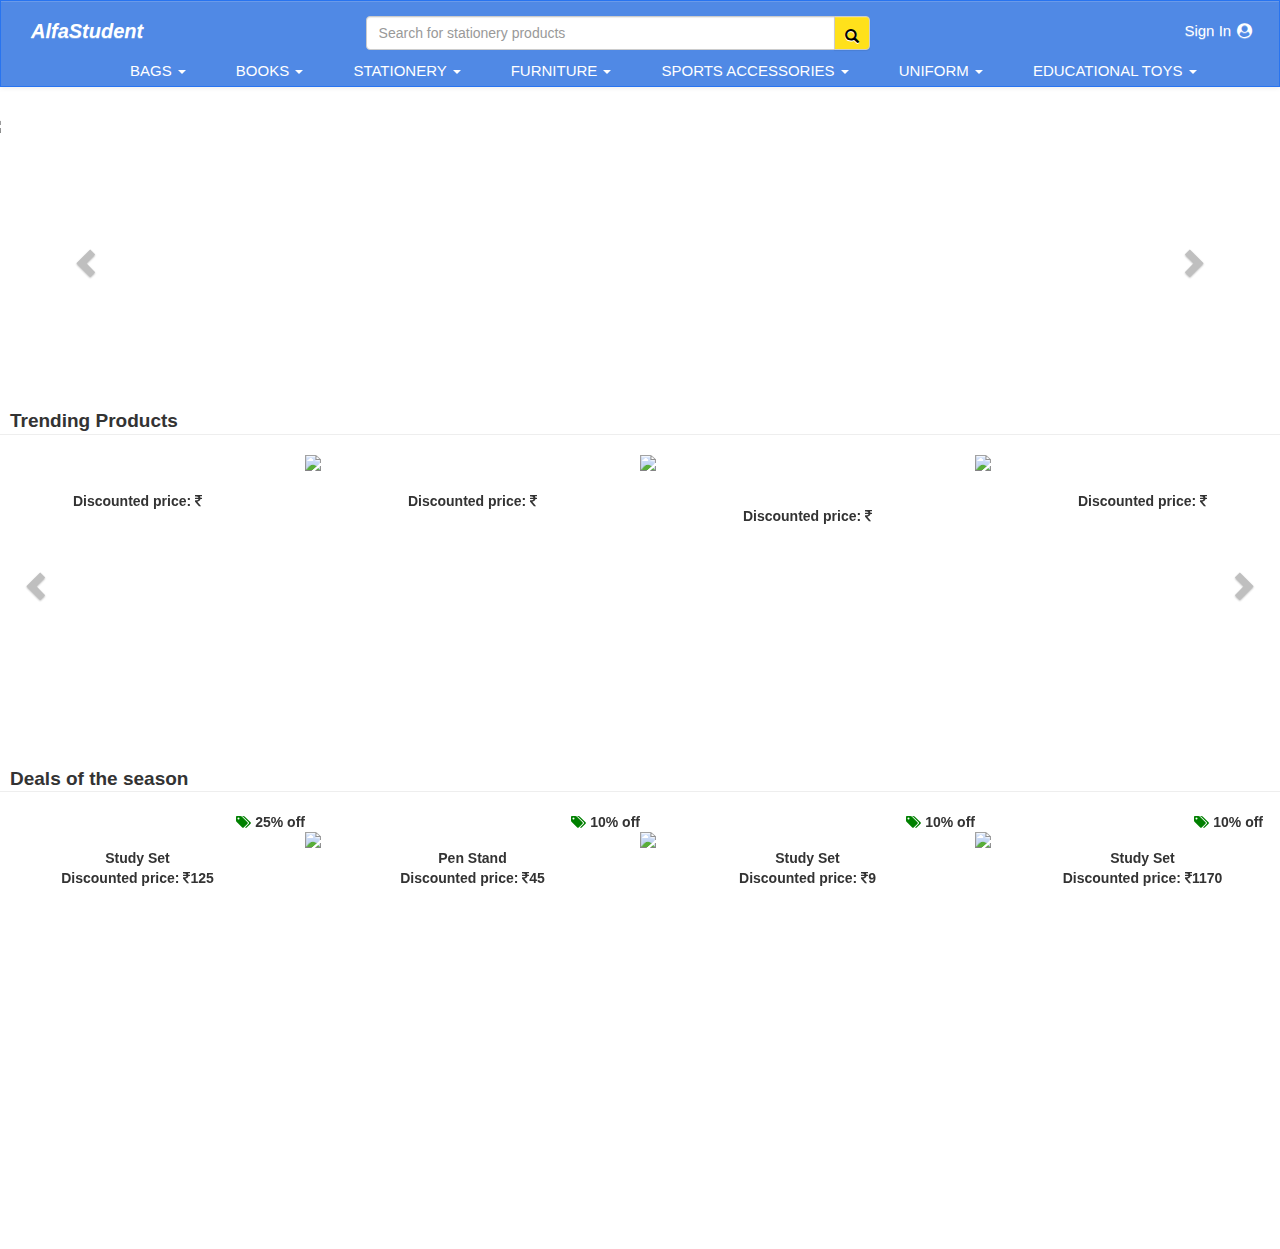
==== commit 420fd509: "Add files via upload" ====
--- a/index.html
+++ b/index.html
@@ -15,16 +15,19 @@
     
     <body>
         
-        <nav class="navbar navbar-default responsive" role="navigation" style="padding:5px" id="one">
+        <nav class="navbar navbar-default responsive" role="navigation" style="padding:5px">
             <div class="row">
                 <div class="navbar-header" id="div1">
                     <a class="navbar-brand" href="#"><span style="color:white;padding:0px 0px 0px 10px"><b><i style="font-size:20px">AlfaStudent</i></b></span></a>
-                    <span ><button type="button" class="navbar-toggle collapsed" data-toggle="collapse" data-target="#navbar" aria-expanded="true" aria-controls="navbar">
-                        <span class="sr-only">Toggle Navigation</span>
-                        <span style="background:white" class="icon-bar"></span>
-                        <span style="background:white" class="icon-bar"></span>
-                        <span style="background:white" class="icon-bar"></span>
-                    </button></span>
+                    
+                    
+                    <span><button type="button" class="navbar-toggle collapsed" data-toggle="collapse" data-target="#navbar" aria-expanded="true" aria-controls="navbar">
+                            <span class="sr-only">Toggle Navigation</span>
+                            <span style="background:white" class="icon-bar"></span>
+                            <span style="background:white" class="icon-bar"></span>
+                            <span style="background:white" class="icon-bar"></span>
+                        </button>
+                    </span>
                 </div>  
                 <div id="navbar" class="navbar-collapse collapse" id="div2">
                     <ul class="nav navbar-nav">
@@ -83,23 +86,23 @@
                             <div class="dropdown">
                               <span>BAGS <span class="caret"></span></span>
                               <div class="dropdown-content colorChange">
-                                <a href="#">College Bags</a>
-                                <a href="#">School Bags</a>
-                                <a href="#">Casual Bags</a>
-                                <a href="#">Laptop Bags</a>
+                                <a href="#" style="color:white">College Bags</a>
+                                <a href="#" style="color:white">School Bags</a>
+                                <a href="#" style="color:white">Casual Bags</a>
+                                <a href="#" style="color:white">Laptop Bags</a>
                               </div>
                             </div>
                         </span>
                     </li>
                     <li id="category2">
                         <span style="font-size:15px;color:white;">
-                            <div class="dropdown">
+                            <div class="dropdown ">
                               <span>BOOKS <span class="caret"></span></span>
                               <div class="dropdown-content colorChange">
-                                <a href="#">Mathematics</a>
-                                <a href="#">Physics</a>
-                                <a href="#">Chemistry</a>
-                                <a href="#">Biology</a>
+                                <a href="#" style="color:white">Mathematics</a>
+                                <a href="#" style="color:white">Physics</a>
+                                <a href="#" style="color:white">Chemistry</a>
+                                <a href="#" style="color:white">Biology</a>
                               </div>
                             </div>
                         </span>
@@ -109,10 +112,10 @@
                             <div class="dropdown">
                               <span>STATIONERY <span class="caret"></span></span>
                               <div class="dropdown-content colorChange">
-                                <a href="#">Pen &amp; Pencils</a>
-                                <a href="#">Markers</a>
-                                <a href="#">Paper Clips</a>
-                                <a href="#">Crayon Colours</a>
+                                <a href="#" style="color:white">Pen &amp; Pencils</a>
+                                <a href="#" style="color:white">Markers</a>
+                                <a href="#" style="color:white">Paper Clips</a>
+                                <a href="#" style="color:white">Crayon Colours</a>
                               </div>
                             </div>
                         </span>
@@ -122,10 +125,10 @@
                             <div class="dropdown">
                               <span>FURNITURE <span class="caret"></span></span>
                               <div class="dropdown-content colorChange">
-                                <a href="#">Study Table</a>
-                                <a href="#">Bookshelves</a>
-                                <a href="#">Table Lamp</a>
-                                <a href="#">Chair</a>
+                                <a href="#" style="color:white">Study Table</a>
+                                <a href="#" style="color:white">Bookshelves</a>
+                                <a href="#" style="color:white">Table Lamp</a>
+                                <a href="#" style="color:white">Chair</a>
                               </div>
                             </div>
                         </span>
@@ -135,10 +138,10 @@
                             <div class="dropdown">
                               <span>SPORTS ACCESSORIES <span class="caret"></span></span>
                               <div class="dropdown-content colorChange">
-                                <a href="#">Cricket Kit</a>
-                                <a href="#">Basketball</a>
-                                <a href="#">Volleyball &amp; Net</a>
-                                <a href="#">Badminton &amp; Tennis</a>
+                                <a href="#" style="color:white">Cricket Kit</a>
+                                <a href="#" style="color:white">Basketball</a>
+                                <a href="#" style="color:white">Volleyball &amp; Net</a>
+                                <a href="#" style="color:white">Badminton &amp; Tennis</a>
                               </div>
                             </div>
                         </span>
@@ -148,8 +151,8 @@
                             <div class="dropdown">
                               <span>UNIFORM <span class="caret"></span></span>
                               <div class="dropdown-content colorChange">
-                                <a href="#" style="text-align:center">Sports Uniform &amp; Shoes</a>
-                                <a href="#" style="text-align:center">Daily Uniform &amp; Shoes</a>
+                                <a href="#" style="text-align:center;color:white">Sports Uniform &amp; Shoes</a>
+                                <a href="#" style="text-align:center;color:white">Daily Uniform &amp; Shoes</a>
                               </div>
                             </div>
                         </span>
@@ -159,9 +162,9 @@
                             <div class="dropdown">
                               <span>EDUCATIONAL TOYS <span class="caret"></span></span>
                               <div class="dropdown-content colorChange">
-                                <a href="#">Chemistry Kit</a>
-                                <a href="#">Science Games</a>
-                                <a href="#">Counting Games</a>
+                                <a href="#" style="color:white">Chemistry Kit</a>
+                                <a href="#" style="color:white">Science Games</a>
+                                <a href="#" style="color:white">Counting Games</a>
                               </div>
                             </div>
                         </span>
@@ -196,18 +199,18 @@
                     </div>
                     <!-- Controls -->
                     
-                    <a class="left carousel-control" href="#myCarousel" role="button" data-slide="prev" id="leftButton">
+                    <a class="left carousel-control" href="#myCarousel" role="button" data-slide="prev" id="leftButton" style="color:gray">
                         <span class="glyphicon glyphicon-chevron-left" aria-hidden="true"></span>
                         <span class="sr-only">Previous</span>
                     </a>
-                    <a class="right carousel-control" href="#myCarousel" role="button" data-slide="next" id="rightButton">
+                    <a class="right carousel-control" href="#myCarousel" role="button" data-slide="next" id="rightButton" style="color:gray">
                         <span class="glyphicon glyphicon-chevron-right" aria-hidden="true"></span>
                         <span class="sr-only">Next</span>
                     </a>
             </div>
         </div>
         
-        <b style="font-size:19px;padding-left:10px">Deals of the day</b>
+        <b style="font-size:19px;padding-left:10px">Trending Products</b>
         <hr style="margin-top:-1px">
         <div class="row">
         <div id="myCarousel1" class="carousel slide" data-ride="carousel">
@@ -215,11 +218,9 @@
                     <div class="carousel-inner" role="listbox">
                         <div class="item active row">
                             <div class="col-xs-3">
-                                <div class="row" style="text-align:right">
-                                    <i class="fa fa-tags" aria-hidden="true" style="color:green"></i><b> 15% off</b>
-                                </div>
-                                <div class="row">
-                                    <img src="img/bag1.jpg" class="img-responsive image1" >
+                                
+                                <div class="row">
+                                    <img src="img/bag1.jpg" class="img-responsive image1 hand highlight" id="1">
                                 </div>
                                 <div class="row" style="text-align:center">
                                     <b id="proName1"></b><br>
@@ -227,11 +228,9 @@
                                 </div>
                             </div>
                             <div class="col-xs-3">
-                                <div class="row" style="text-align:right">
-                                    <i class="fa fa-tags" aria-hidden="true" style="color:green"></i><b> 20% off</b>
-                                </div>
-                                <div class="row">
-                                    <img src="img/bag2.jpg" class="img-responsive image1" >
+                                
+                                <div class="row">
+                                    <img src="img/bag2.jpg" class="img-responsive image1 hand highlight">
                                 </div>
                                 <div class="row" style="text-align:center">
                                     <b id="proName2"></b><br>
@@ -239,11 +238,9 @@
                                 </div>
                             </div>
                             <div class="col-xs-3">
-                                <div class="row" style="text-align:right">
-                                    <i class="fa fa-tags" aria-hidden="true" style="color:green"></i><b> 30% off</b>
-                                </div>
-                                <div class="row">
-                                    <img src="img/bag3.jpg" class="img-responsive image1" >
+                                
+                                <div class="row">
+                                    <img src="img/bag3.jpg" class="img-responsive image1 hand highlight">
                                 </div>
                                 <div class="row" style="text-align:center;padding-top:15px">
                                     <b id="proName3"></b><br>
@@ -251,11 +248,9 @@
                                 </div>
                             </div>
                             <div class="col-xs-3">
-                                <div class="row" style="margin-left:67%">
-                                    <i class="fa fa-tags" aria-hidden="true" style="color:green"></i><b> 20% off</b>
-                                </div>
-                                <div class="row">
-                                    <img src="img/bag4.jpg" class="img-responsive image1" >
+                                
+                                <div class="row">
+                                    <img src="img/bag4.jpg" class="img-responsive image1 hand highlight">
                                 </div>
                                 <div class="row" style="text-align:center">
                                     <b id="proName4"></b><br>
@@ -265,11 +260,9 @@
                         </div>
                         <div class="item row">
                             <div class="col-xs-3">
-                                <div class="row" style="text-align:right">
-                                    <i class="fa fa-tags" aria-hidden="true" style="color:green"></i><b> 15% off</b>
-                                </div>
-                                <div class="row">
-                                    <img src="img/bag1.jpg" class="img-responsive image1" >
+                                
+                                <div class="row">
+                                    <img src="img/bag1.jpg" class="img-responsive image1 hand highlight">
                                 </div>
                                 <div class="row" style="text-align:center">
                                     <b>Wildcraft R1</b><br>
@@ -277,11 +270,9 @@
                                 </div>
                             </div>
                             <div class="col-xs-3">
-                                <div class="row" style="text-align:right">
-                                    <i class="fa fa-tags" aria-hidden="true" style="color:green"></i><b> 20% off</b>
-                                </div>
-                                <div class="row">
-                                    <img src="img/bag2.jpg" class="img-responsive image1" >
+                                
+                                <div class="row">
+                                    <img src="img/bag2.jpg" class="img-responsive image1 hand highlight">
                                 </div>
                                 <div class="row" style="text-align:center">
                                     <b>Wildcraft B1</b><br>
@@ -289,11 +280,9 @@
                                 </div>
                             </div>
                             <div class="col-xs-3">
-                                <div class="row" style="text-align:right">
-                                    <i class="fa fa-tags" aria-hidden="true" style="color:green"></i><b> 30% off</b>
-                                </div>
-                                <div class="row">
-                                    <img src="img/bag3.jpg" class="img-responsive image1" >
+                                
+                                <div class="row">
+                                    <img src="img/bag3.jpg" class="img-responsive image1 hand highlight">
                                 </div>
                                 <div class="row" style="text-align:center;padding-top:15px">
                                     <b>Wildcraft G1</b><br>
@@ -301,11 +290,9 @@
                                 </div>
                             </div>
                             <div class="col-xs-3">
-                                <div class="row" style="margin-left:67%">
-                                    <i class="fa fa-tags" aria-hidden="true" style="color:green"></i><b> 20% off</b>
-                                </div>
-                                <div class="row">
-                                    <img src="img/bag4.jpg" class="img-responsive image1" >
+                                
+                                <div class="row">
+                                    <img src="img/bag4.jpg" class="img-responsive image1 hand highlight">
                                 </div>
                                 <div class="row" style="text-align:center">
                                     <b>Wildcraft O1</b><br>
@@ -315,11 +302,9 @@
                         </div>
                         <div class="item row">
                             <div class="col-xs-3">
-                                <div class="row" style="text-align:right">
-                                    <i class="fa fa-tags" aria-hidden="true" style="color:green"></i><b> 15% off</b>
-                                </div>
-                                <div class="row">
-                                    <img src="img/bag1.jpg" class="img-responsive image1" >
+                                
+                                <div class="row">
+                                    <img src="img/bag1.jpg" class="img-responsive image1 hand highlight">
                                 </div>
                                 <div class="row" style="text-align:center">
                                     <b>Wildcraft R1</b><br>
@@ -327,11 +312,9 @@
                                 </div>
                             </div>
                             <div class="col-xs-3">
-                                <div class="row" style="text-align:right">
-                                    <i class="fa fa-tags" aria-hidden="true" style="color:green"></i><b> 20% off</b>
-                                </div>
-                                <div class="row">
-                                    <img src="img/bag2.jpg" class="img-responsive image1" >
+                                
+                                <div class="row">
+                                    <img src="img/bag2.jpg" class="img-responsive image1 hand highlight">
                                 </div>
                                 <div class="row" style="text-align:center">
                                     <b>Wildcraft B1</b><br>
@@ -339,11 +322,9 @@
                                 </div>
                             </div>
                             <div class="col-xs-3">
-                                <div class="row" style="text-align:right">
-                                    <i class="fa fa-tags" aria-hidden="true" style="color:green"></i><b> 30% off</b>
-                                </div>
-                                <div class="row">
-                                    <img src="img/bag3.jpg" class="img-responsive image1" >
+                                
+                                <div class="row">
+                                    <img src="img/bag3.jpg" class="img-responsive image1 hand highlight">
                                 </div>
                                 <div class="row" style="text-align:center;padding-top:15px">
                                     <b>Wildcraft G1</b><br>
@@ -351,11 +332,9 @@
                                 </div>
                             </div>
                             <div class="col-xs-3">
-                                <div class="row" style="margin-left:60%">
-                                    <i class="fa fa-tags" aria-hidden="true" style="color:green"></i><b> 20% off</b>
-                                </div>
-                                <div class="row">
-                                    <img src="img/bag4.jpg" class="img-responsive image1" >
+                                
+                                <div class="row">
+                                    <img src="img/bag4.jpg" class="img-responsive image1 hand highlight">
                                 </div>
                                 <div class="row" style="text-align:center">
                                     <b>Wildcraft O1</b><br>
@@ -366,11 +345,11 @@
                     </div>
                     
                     
-                    <a class="left carousel-control" href="#myCarousel1" role="button" data-slide="prev" id="leftButton1">
+                    <a class="left carousel-control" href="#myCarousel1" role="button" data-slide="prev" id="leftButton1" style="color:gray">
                         <span class="glyphicon glyphicon-chevron-left" aria-hidden="true"></span>
                         <span class="sr-only">Previous</span>
                     </a>
-                    <a class="right carousel-control" href="#myCarousel1" role="button" data-slide="next" id="rightButton1">
+                    <a class="right carousel-control" href="#myCarousel1" role="button" data-slide="next" id="rightButton1" style="color:gray">
                         <span class="glyphicon glyphicon-chevron-right" aria-hidden="true"></span>
                         <span class="sr-only">Next</span>
                     </a>
@@ -378,6 +357,8 @@
         </div>
         <br>
         <br>
+        <br>
+        <div id="space1"></div>
         <b style="font-size:19px;padding-left:10px">Deals of the season</b>
         <hr style="margin-top:-1px">
         <div class="row">
@@ -389,7 +370,7 @@
                                     <i class="fa fa-tags" aria-hidden="true" style="color:green"></i><b> 25% off</b>
                                 </div>
                                 <div class="row">
-                                    <img src="http://alfastudent.hopto.org:5566/alfastudent/images/book1.png" class="img-responsive image1" >
+                                    <img src="http://alfastudent.hopto.org:5566/alfastudent/images/book1.png" class="img-responsive image1 hand highlight" >
                                 </div>
                                 <div class="row" style="text-align:center">
                                     <b id="book">Study Set</b><br>
@@ -401,7 +382,7 @@
                                     <i class="fa fa-tags" aria-hidden="true" style="color:green"></i><b> 10% off</b>
                                 </div>
                                 <div class="row">
-                                    <img src="img/stu2.jpg" class="img-responsive image1" >
+                                    <img src="img/stu2.jpg" class="img-responsive image1 hand highlight" >
                                 </div>
                                 <div class="row" style="text-align:center">
                                     <b>Pen Stand</b><br>
@@ -413,7 +394,7 @@
                                     <i class="fa fa-tags" aria-hidden="true" style="color:green"></i><b> 10% off</b>
                                 </div>
                                 <div class="row">
-                                    <img src="img/stu3.jpg" class="img-responsive image1" >
+                                    <img src="img/stu3.jpg" class="img-responsive image1 hand highlight" >
                                 </div>
                                 <div class="row" style="text-align:center">
                                     <b>Study Set</b><br>
@@ -425,7 +406,7 @@
                                     <i class="fa fa-tags" aria-hidden="true" style="color:green"></i><b> 10% off</b>
                                 </div>
                                 <div class="row">
-                                    <img src="img/studyTable.jpg" class="img-responsive image1" >
+                                    <img src="img/studyTable.jpg" class="img-responsive image1 hand highlight" >
                                 </div>
                                 <div class="row" style="text-align:center">
                                     <b>Study Set</b><br>
@@ -439,7 +420,7 @@
                                     <i class="fa fa-tags" aria-hidden="true" style="color:green"></i><b> 25% off</b>
                                 </div>
                                 <div class="row">
-                                    <img src="img/stu1.jpg" class="img-responsive image1" >
+                                    <img src="img/stu1.jpg" class="img-responsive image1 hand highlight" >
                                 </div>
                                 <div class="row" style="text-align:center">
                                     <b>Study Set</b><br>
@@ -451,7 +432,7 @@
                                     <i class="fa fa-tags" aria-hidden="true" style="color:green"></i><b> 10% off</b>
                                 </div>
                                 <div class="row">
-                                    <img src="img/stu2.jpg" class="img-responsive image1" >
+                                    <img src="img/stu2.jpg" class="img-responsive image1 hand highlight" >
                                 </div>
                                 <div class="row" style="text-align:center">
                                     <b>Pen Stand</b><br>
@@ -463,7 +444,7 @@
                                     <i class="fa fa-tags" aria-hidden="true" style="color:green"></i><b> 10% off</b>
                                 </div>
                                 <div class="row">
-                                    <img src="img/stu3.jpg" class="img-responsive image1" >
+                                    <img src="img/stu3.jpg" class="img-responsive image1 hand highlight" >
                                 </div>
                                 <div class="row" style="text-align:center">
                                     <b>Study Set</b><br>
@@ -475,7 +456,7 @@
                                     <i class="fa fa-tags" aria-hidden="true" style="color:green"></i><b> 10% off</b>
                                 </div>
                                 <div class="row">
-                                    <img src="img/studyTable.jpg" class="img-responsive image1" >
+                                    <img src="img/studyTable.jpg" class="img-responsive image1 hand highlight" >
                                 </div>
                                 <div class="row" style="text-align:center">
                                     <b>Study Set</b><br>
@@ -489,7 +470,7 @@
                                     <i class="fa fa-tags" aria-hidden="true" style="color:green"></i><b> 25% off</b>
                                 </div>
                                 <div class="row">
-                                    <img src="img/stu1.jpg" class="img-responsive image1" >
+                                    <img src="img/stu1.jpg" class="img-responsive image1 hand highlight" >
                                 </div>
                                 <div class="row" style="text-align:center">
                                     <b>Study Set</b><br>
@@ -501,7 +482,7 @@
                                     <i class="fa fa-tags" aria-hidden="true" style="color:green"></i><b> 10% off</b>
                                 </div>
                                 <div class="row">
-                                    <img src="img/stu2.jpg" class="img-responsive image1" >
+                                    <img src="img/stu2.jpg" class="img-responsive image1 hand highlight" >
                                 </div>
                                 <div class="row" style="text-align:center">
                                     <b>Pen Stand</b><br>
@@ -513,7 +494,7 @@
                                     <i class="fa fa-tags" aria-hidden="true" style="color:green"></i><b> 10% off</b>
                                 </div>
                                 <div class="row">
-                                    <img src="img/stu3.jpg" class="img-responsive image1" >
+                                    <img src="img/stu3.jpg" class="img-responsive image1 hand highlight" >
                                 </div>
                                 <div class="row" style="text-align:center">
                                     <b>Study Set</b><br>
@@ -525,7 +506,7 @@
                                     <i class="fa fa-tags" aria-hidden="true" style="color:green"></i><b> 10% off</b>
                                 </div>
                                 <div class="row">
-                                    <img src="img/studyTable.jpg" class="img-responsive image1" >
+                                    <img src="img/studyTable.jpg" class="img-responsive image1 hand highlight" >
                                 </div>
                                 <div class="row" style="text-align:center">
                                     <b>Study Set</b><br>
@@ -536,17 +517,18 @@
                     </div>
                     
                     
-                    <a class="left carousel-control" href="#myCarousel2" role="button" data-slide="prev" id="leftButton2">
+                    <a class="left carousel-control" href="#myCarousel2" role="button" data-slide="prev" id="leftButton2" style="color:gray">
                         <span class="glyphicon glyphicon-chevron-left" aria-hidden="true"></span>
                         <span class="sr-only">Previous</span>
                     </a>
-                    <a class="right carousel-control" href="#myCarousel2" role="button" data-slide="next" id="rightButton2">
+                    <a class="right carousel-control" href="#myCarousel2" role="button" data-slide="next" id="rightButton2" style="color:gray">
                         <span class="glyphicon glyphicon-chevron-right" aria-hidden="true"></span>
                         <span class="sr-only">Next</span>
                     </a>
             </div>
         </div>
         <br>
+        <div id="space"></div>
         <b style="font-size:19px;padding-left:10px">Featured Brands</b>
         <hr style="margin-top:-1px">
         <br>
@@ -587,6 +569,10 @@
                     $("#category5").css("padding-left","50px");
                     $("#category6").css("padding-left","50px");
                     $("#category7").css("padding-left","50px");
+                    $("#leftButton1").css("margin-left","-50px");
+                    $("#rightButton1").css("margin-right","-50px");
+                    $("#leftButton2").css("margin-left","-50px");
+                    $("#rightButton2").css("margin-right","-50px");
                 }
                 else if($(window).width() >= 768){
                     $('#div1').addClass('col-sm-12');
@@ -603,6 +589,11 @@
                     $("#category5").css("padding-left","50px");
                     $("#category6").css("padding-left","50px");
                     $("#category7").css("padding-left","50px");
+                    $("#leftButton1").css("margin-left","-15px");
+                    $("#rightButton1").css("margin-right","-15px");
+                    $("#leftButton2").css("margin-left","-15px");
+                    $("#rightButton2").css("margin-right","-15px");
+                    
                 }
                 else
                 {
@@ -611,7 +602,22 @@
                     $("#myCarousel2").css("height","120px");
                     $(".myCustom").css("height","45%");
                     $(".image1").css("height","120px");
+                    $("#space").append("<br><br><br><br><br>");
+                    $("#space1").append("<br><br>");
                 }
+                $("#1").click(function(){
+                    var url = "product.html?pid=200";
+                    window.location.href = url;
+                });
+                
+                $('.highlight').mouseover(function(e){
+                    $(".hova").removeClass("hova");     
+                    $(e.target).addClass("hova");
+                  return false;
+                }).mouseout(function(e) {
+                    $(this).removeClass("hova");
+                });
+                
             });
         
         </script>
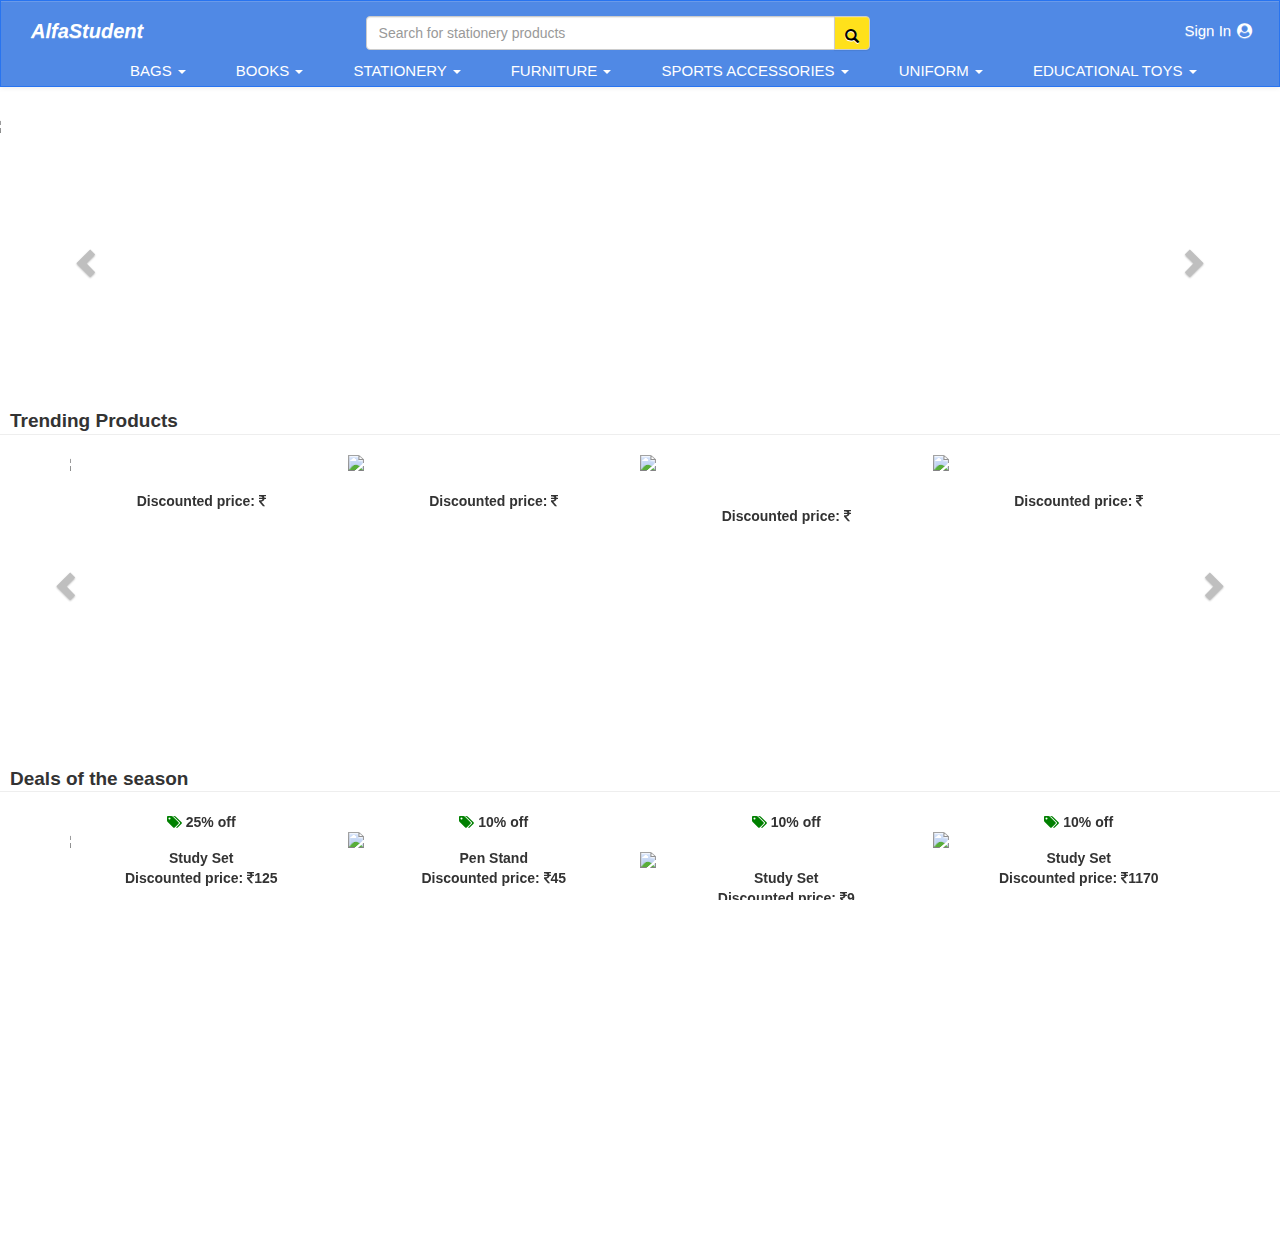
==== commit af9ff671: "Add files via upload" ====
--- a/index.html
+++ b/index.html
@@ -15,7 +15,7 @@
     
     <body>
         
-        <nav class="navbar navbar-default responsive" role="navigation" style="padding:5px">
+        <nav class="navbar navbar-default responsive" role="navigation" style="padding:5px" id="one">
             <div class="row">
                 <div class="navbar-header" id="div1">
                     <a class="navbar-brand" href="#"><span style="color:white;padding:0px 0px 0px 10px"><b><i style="font-size:20px">AlfaStudent</i></b></span></a>
@@ -45,9 +45,9 @@
                                         <div class="modal-dialog">
                                         </div>
                                         <div class="modal-content">
-                                            <div class="modal-header">
+                                            <div class="modal-header" style="background-color:#5089e5">
                                                 <button type="button" class="close" data-dismiss="modal">&times;</button>
-                                                <h4 class="modal-title">Login</h4>
+                                                <h4 class="modal-title"><span style="color:white">LOGIN</span></h4>
                                             </div>
                                             <div class="modal-body">
                                                 <form action="#" method="POST" class="form-inline">
@@ -63,17 +63,24 @@
                                             </div>
                                         </div>
                                     </div>
-                        <li id="signin" class="dropdown col-xs-12 col-md-3"><a href="#" class="dropdown-toggle" data-toggle="dropdown" role="button" aria-haspopup="true" aria-expanded="false" style="color:white"><span style="font-size:15px">Sign In<span style="padding-left:6px"><i id="user" class="fa fa-user-circle" aria-hidden="true"></i></span></span></a>
+                        <li id="signin" class="dropdown col-xs-12 col-md-3"><a href="#" id="signInBlock" class="dropdown-toggle" data-toggle="dropdown" role="button" aria-haspopup="true" aria-expanded="false" style="color:white" ><span style="font-size:15px">Sign In<span style="padding-left:6px"><i id="user" class="fa fa-user-circle" aria-hidden="true"></i></span></span></a>
                             <ul class="dropdown-menu" style="background-color:#2874f0">
                                 <li><a href="#"><span style="color:white"><i class="fa fa-user-circle-o" aria-hidden="true"></i>  Your Account</span></a></li>
                                 <li><a href="#"><span style="color:white"><i class="fa fa-shopping-bag" aria-hidden="true"></i>  Your Orders</span></a></li>
                                 <li><a href="#"><span style="color:white"><i class="fa fa-heart" aria-hidden="true"></i>  Shortlists</span></a></li>
                                 <li role="separator" class="divider"></li>
-                                <li style="text-align:center"><span style="font-size:12px">If you are a new user</span><br><a href="#"><span style="color:white"> Register </span></a></li>
-                                <li style="text-align:center"><a data-toggle="modal" data-target="#loginModal" id="login">
-                                    <button type="button" class="btn btn-default" style="background:#e40046"><span style="color:white">Login</span></button></a></li>
-                                    
-                                
+                                <li  style="text-align:center"><span style="font-size:12px;color:#dddddd">If you are a new user</span><br><a href="#"><span style="color:white"> Register </span></a></li>
+                                <li style="text-align:center;display:inline-block;text-align:center">
+                                    <span style="padding-left:13px">
+                                        <button data-toggle="modal" data-target="#loginModal" id="login" type="button" class="btn btn-default" style="background:#db3463;border-radius:0%">
+                                            <span style="color:white">Login</span>
+                                        </button> 
+                                        <span style="padding-left:3px"></span>
+                                        <button id="signinCart" type="button" class="btn btn-default" style="background:#efaf00;border-radius:0%">
+                                            <span style="color:white;padding-left:6px;padding-right:6px"> Cart </span>
+                                        </button>
+                                    </span>
+                                </li>
                             </ul>
                         </li>
                     </ul>
@@ -220,7 +227,7 @@
                             <div class="col-xs-3">
                                 
                                 <div class="row">
-                                    <img src="img/bag1.jpg" class="img-responsive image1 hand highlight" id="1">
+                                    <img src="img/bag1.jpg" class="img-responsive image1 hand highlight go" id="1">
                                 </div>
                                 <div class="row" style="text-align:center">
                                     <b id="proName1"></b><br>
@@ -230,7 +237,7 @@
                             <div class="col-xs-3">
                                 
                                 <div class="row">
-                                    <img src="img/bag2.jpg" class="img-responsive image1 hand highlight">
+                                    <img src="img/bag2.jpg" class="img-responsive image1 hand highlight go" id="2">
                                 </div>
                                 <div class="row" style="text-align:center">
                                     <b id="proName2"></b><br>
@@ -240,7 +247,7 @@
                             <div class="col-xs-3">
                                 
                                 <div class="row">
-                                    <img src="img/bag3.jpg" class="img-responsive image1 hand highlight">
+                                    <img src="img/bag3.jpg" class="img-responsive image1 hand highlight go" id="3">
                                 </div>
                                 <div class="row" style="text-align:center;padding-top:15px">
                                     <b id="proName3"></b><br>
@@ -250,7 +257,7 @@
                             <div class="col-xs-3">
                                 
                                 <div class="row">
-                                    <img src="img/bag4.jpg" class="img-responsive image1 hand highlight">
+                                    <img src="img/bag4.jpg" class="img-responsive image1 hand highlight go" id="4">
                                 </div>
                                 <div class="row" style="text-align:center">
                                     <b id="proName4"></b><br>
@@ -262,7 +269,7 @@
                             <div class="col-xs-3">
                                 
                                 <div class="row">
-                                    <img src="img/bag1.jpg" class="img-responsive image1 hand highlight">
+                                    <img src="img/bag1.jpg" class="img-responsive image1 hand highlight go" id="5">
                                 </div>
                                 <div class="row" style="text-align:center">
                                     <b>Wildcraft R1</b><br>
@@ -272,7 +279,7 @@
                             <div class="col-xs-3">
                                 
                                 <div class="row">
-                                    <img src="img/bag2.jpg" class="img-responsive image1 hand highlight">
+                                    <img src="img/bag2.jpg" class="img-responsive image1 hand highlight go" id="6">
                                 </div>
                                 <div class="row" style="text-align:center">
                                     <b>Wildcraft B1</b><br>
@@ -282,7 +289,7 @@
                             <div class="col-xs-3">
                                 
                                 <div class="row">
-                                    <img src="img/bag3.jpg" class="img-responsive image1 hand highlight">
+                                    <img src="img/bag3.jpg" class="img-responsive image1 hand highlight go" id="7">
                                 </div>
                                 <div class="row" style="text-align:center;padding-top:15px">
                                     <b>Wildcraft G1</b><br>
@@ -292,7 +299,7 @@
                             <div class="col-xs-3">
                                 
                                 <div class="row">
-                                    <img src="img/bag4.jpg" class="img-responsive image1 hand highlight">
+                                    <img src="img/bag4.jpg" class="img-responsive image1 hand highlight go" id="8">
                                 </div>
                                 <div class="row" style="text-align:center">
                                     <b>Wildcraft O1</b><br>
@@ -304,7 +311,7 @@
                             <div class="col-xs-3">
                                 
                                 <div class="row">
-                                    <img src="img/bag1.jpg" class="img-responsive image1 hand highlight">
+                                    <img src="img/bag1.jpg" class="img-responsive image1 hand highlight go" id="9">
                                 </div>
                                 <div class="row" style="text-align:center">
                                     <b>Wildcraft R1</b><br>
@@ -314,7 +321,7 @@
                             <div class="col-xs-3">
                                 
                                 <div class="row">
-                                    <img src="img/bag2.jpg" class="img-responsive image1 hand highlight">
+                                    <img src="img/bag2.jpg" class="img-responsive image1 hand highlight go" id="10">
                                 </div>
                                 <div class="row" style="text-align:center">
                                     <b>Wildcraft B1</b><br>
@@ -324,7 +331,7 @@
                             <div class="col-xs-3">
                                 
                                 <div class="row">
-                                    <img src="img/bag3.jpg" class="img-responsive image1 hand highlight">
+                                    <img src="img/bag3.jpg" class="img-responsive image1 hand highlight go" id="11">
                                 </div>
                                 <div class="row" style="text-align:center;padding-top:15px">
                                     <b>Wildcraft G1</b><br>
@@ -334,7 +341,7 @@
                             <div class="col-xs-3">
                                 
                                 <div class="row">
-                                    <img src="img/bag4.jpg" class="img-responsive image1 hand highlight">
+                                    <img src="img/bag4.jpg" class="img-responsive image1 hand highlight go" id="12">
                                 </div>
                                 <div class="row" style="text-align:center">
                                     <b>Wildcraft O1</b><br>
@@ -366,11 +373,11 @@
                     <div class="carousel-inner" role="listbox">
                         <div class="item active row">
                             <div class="col-xs-3">
-                                <div class="row" style="text-align:right">
+                                <div class="row" style="text-align:center">
                                     <i class="fa fa-tags" aria-hidden="true" style="color:green"></i><b> 25% off</b>
                                 </div>
                                 <div class="row">
-                                    <img src="http://alfastudent.hopto.org:5566/alfastudent/images/book1.png" class="img-responsive image1 hand highlight" >
+                                    <img src="http://alfastudent.hopto.org:5566/alfastudent/images/book1.png" class="img-responsive image1 hand highlight go" id="13">
                                 </div>
                                 <div class="row" style="text-align:center">
                                     <b id="book">Study Set</b><br>
@@ -378,11 +385,11 @@
                                 </div>
                             </div>
                             <div class="col-xs-3">
-                                <div class="row" style="text-align:right">
-                                    <i class="fa fa-tags" aria-hidden="true" style="color:green"></i><b> 10% off</b>
-                                </div>
-                                <div class="row">
-                                    <img src="img/stu2.jpg" class="img-responsive image1 hand highlight" >
+                                <div class="row" style="text-align:center">
+                                    <i class="fa fa-tags" aria-hidden="true" style="color:green"></i><b> 10% off</b>
+                                </div>
+                                <div class="row">
+                                    <img src="img/stu2.jpg" class="img-responsive image1 hand highlight go" id="14">
                                 </div>
                                 <div class="row" style="text-align:center">
                                     <b>Pen Stand</b><br>
@@ -390,11 +397,12 @@
                                 </div>
                             </div>
                             <div class="col-xs-3">
-                                <div class="row" style="text-align:right">
-                                    <i class="fa fa-tags" aria-hidden="true" style="color:green"></i><b> 10% off</b>
-                                </div>
-                                <div class="row">
-                                    <img src="img/stu3.jpg" class="img-responsive image1 hand highlight" >
+                                <div class="row" style="text-align:center">
+                                    <i class="fa fa-tags" aria-hidden="true" style="color:green"></i><b> 10% off</b>
+                                </div>
+                                <br>
+                                <div class="row">
+                                    <img src="img/stu3.jpg" class="img-responsive image1 hand highlight go" id="15">
                                 </div>
                                 <div class="row" style="text-align:center">
                                     <b>Study Set</b><br>
@@ -402,11 +410,11 @@
                                 </div>
                             </div>
                             <div class="col-xs-3">
-                                <div class="row" style="margin-left:67%">
-                                    <i class="fa fa-tags" aria-hidden="true" style="color:green"></i><b> 10% off</b>
-                                </div>
-                                <div class="row">
-                                    <img src="img/studyTable.jpg" class="img-responsive image1 hand highlight" >
+                                <div class="row" style="text-align:center">
+                                    <i class="fa fa-tags" aria-hidden="true" style="color:green"></i><b> 10% off</b>
+                                </div>
+                                <div class="row">
+                                    <img src="img/studyTable.jpg" class="img-responsive image1 hand highlight go" id="16">
                                 </div>
                                 <div class="row" style="text-align:center">
                                     <b>Study Set</b><br>
@@ -416,11 +424,11 @@
                         </div>
                         <div class="item row">
                             <div class="col-xs-3">
-                                <div class="row" style="text-align:right">
+                                <div class="row" style="text-align:center">
                                     <i class="fa fa-tags" aria-hidden="true" style="color:green"></i><b> 25% off</b>
                                 </div>
                                 <div class="row">
-                                    <img src="img/stu1.jpg" class="img-responsive image1 hand highlight" >
+                                    <img src="img/stu1.jpg" class="img-responsive image1 hand highlight go" id="17">
                                 </div>
                                 <div class="row" style="text-align:center">
                                     <b>Study Set</b><br>
@@ -428,11 +436,11 @@
                                 </div>
                             </div>
                             <div class="col-xs-3">
-                                <div class="row" style="text-align:right">
-                                    <i class="fa fa-tags" aria-hidden="true" style="color:green"></i><b> 10% off</b>
-                                </div>
-                                <div class="row">
-                                    <img src="img/stu2.jpg" class="img-responsive image1 hand highlight" >
+                                <div class="row" style="text-align:center">
+                                    <i class="fa fa-tags" aria-hidden="true" style="color:green"></i><b> 10% off</b>
+                                </div>
+                                <div class="row">
+                                    <img src="img/stu2.jpg" class="img-responsive image1 hand highlight go" id="18">
                                 </div>
                                 <div class="row" style="text-align:center">
                                     <b>Pen Stand</b><br>
@@ -440,11 +448,12 @@
                                 </div>
                             </div>
                             <div class="col-xs-3">
-                                <div class="row" style="text-align:right">
-                                    <i class="fa fa-tags" aria-hidden="true" style="color:green"></i><b> 10% off</b>
-                                </div>
-                                <div class="row">
-                                    <img src="img/stu3.jpg" class="img-responsive image1 hand highlight" >
+                                <div class="row" style="text-align:center">
+                                    <i class="fa fa-tags" aria-hidden="true" style="color:green"></i><b> 10% off</b>
+                                </div>
+                                <br>
+                                <div class="row">
+                                    <img src="img/stu3.jpg" class="img-responsive image1 hand highlight go" id="19">
                                 </div>
                                 <div class="row" style="text-align:center">
                                     <b>Study Set</b><br>
@@ -452,11 +461,11 @@
                                 </div>
                             </div>
                             <div class="col-xs-3">
-                                <div class="row" style="margin-left:67%">
-                                    <i class="fa fa-tags" aria-hidden="true" style="color:green"></i><b> 10% off</b>
-                                </div>
-                                <div class="row">
-                                    <img src="img/studyTable.jpg" class="img-responsive image1 hand highlight" >
+                                <div class="row" style="text-align:center">
+                                    <i class="fa fa-tags" aria-hidden="true" style="color:green"></i><b> 10% off</b>
+                                </div>
+                                <div class="row">
+                                    <img src="img/studyTable.jpg" class="img-responsive image1 hand highlight go" id="20">
                                 </div>
                                 <div class="row" style="text-align:center">
                                     <b>Study Set</b><br>
@@ -466,11 +475,11 @@
                         </div>
                         <div class="item row">
                             <div class="col-xs-3">
-                                <div class="row" style="text-align:right">
+                                <div class="row" style="text-align:center">
                                     <i class="fa fa-tags" aria-hidden="true" style="color:green"></i><b> 25% off</b>
                                 </div>
                                 <div class="row">
-                                    <img src="img/stu1.jpg" class="img-responsive image1 hand highlight" >
+                                    <img src="img/stu1.jpg" class="img-responsive image1 hand highlight go" id="21">
                                 </div>
                                 <div class="row" style="text-align:center">
                                     <b>Study Set</b><br>
@@ -478,11 +487,11 @@
                                 </div>
                             </div>
                             <div class="col-xs-3">
-                                <div class="row" style="text-align:right">
-                                    <i class="fa fa-tags" aria-hidden="true" style="color:green"></i><b> 10% off</b>
-                                </div>
-                                <div class="row">
-                                    <img src="img/stu2.jpg" class="img-responsive image1 hand highlight" >
+                                <div class="row" style="text-align:center">
+                                    <i class="fa fa-tags" aria-hidden="true" style="color:green"></i><b> 10% off</b>
+                                </div>
+                                <div class="row">
+                                    <img src="img/stu2.jpg" class="img-responsive image1 hand highlight go" id="22">
                                 </div>
                                 <div class="row" style="text-align:center">
                                     <b>Pen Stand</b><br>
@@ -490,11 +499,12 @@
                                 </div>
                             </div>
                             <div class="col-xs-3">
-                                <div class="row" style="text-align:right">
-                                    <i class="fa fa-tags" aria-hidden="true" style="color:green"></i><b> 10% off</b>
-                                </div>
-                                <div class="row">
-                                    <img src="img/stu3.jpg" class="img-responsive image1 hand highlight" >
+                                <div class="row" style="text-align:center">
+                                    <i class="fa fa-tags" aria-hidden="true" style="color:green"></i><b> 10% off</b>
+                                </div>
+                                <br>
+                                <div class="row">
+                                    <img src="img/stu3.jpg" class="img-responsive image1 hand highlight go" id="23">
                                 </div>
                                 <div class="row" style="text-align:center">
                                     <b>Study Set</b><br>
@@ -502,11 +512,11 @@
                                 </div>
                             </div>
                             <div class="col-xs-3">
-                               <div class="row" style="margin-left:67%">
-                                    <i class="fa fa-tags" aria-hidden="true" style="color:green"></i><b> 10% off</b>
-                                </div>
-                                <div class="row">
-                                    <img src="img/studyTable.jpg" class="img-responsive image1 hand highlight" >
+                               <div class="row" style="text-align:center">
+                                    <i class="fa fa-tags" aria-hidden="true" style="color:green"></i><b> 10% off</b>
+                                </div>
+                                <div class="row">
+                                    <img src="img/studyTable.jpg" class="img-responsive image1 hand highlight go" id="24">
                                 </div>
                                 <div class="row" style="text-align:center">
                                     <b>Study Set</b><br>
@@ -569,10 +579,13 @@
                     $("#category5").css("padding-left","50px");
                     $("#category6").css("padding-left","50px");
                     $("#category7").css("padding-left","50px");
-                    $("#leftButton1").css("margin-left","-50px");
-                    $("#rightButton1").css("margin-right","-50px");
-                    $("#leftButton2").css("margin-left","-50px");
-                    $("#rightButton2").css("margin-right","-50px");
+                    $("#leftButton1").css("margin-left","-80px");
+                    $("#rightButton1").css("margin-right","-80px");
+                    $("#leftButton2").css("margin-left","-80px");
+                    $("#rightButton2").css("margin-right","-80px");
+                    $("#myCarousel1").addClass("container");
+                    $("#myCarousel2").addClass("container");
+                    
                 }
                 else if($(window).width() >= 768){
                     $('#div1').addClass('col-sm-12');
@@ -605,8 +618,10 @@
                     $("#space").append("<br><br><br><br><br>");
                     $("#space1").append("<br><br>");
                 }
-                $("#1").click(function(){
-                    var url = "product.html?pid=200";
+                var i,pid;
+                $(".go").click(function(){
+                    pid = 199+ parseInt($(this).attr('id'));
+                    var url = "product.html?pid="+pid;
                     window.location.href = url;
                 });
                 
--- a/css/mystyles.css
+++ b/css/mystyles.css
@@ -1,3 +1,4 @@
+/* To make page fit to the screen */
 html,body
 {
     width: 100%;
@@ -6,7 +7,7 @@
 }
 
 
-
+/* Custom Defined navbar-default class */
 .navbar-default {
     background: #5089e5;
     border-color: #2874f0;
@@ -15,7 +16,6 @@
 }
 
 /* search box */
-
 .button_box2 {
 margin:100px auto;
 }
@@ -121,6 +121,8 @@
 border: 0;
 padding: 0;
 }
+
+/* Login Modal */
 #loginModal
 {
     align-items: center;
@@ -129,57 +131,81 @@
     width:60%;
     margin:auto;
 }
+
+/* Inside login Modal -> Insert mobile or email */
 #mobOrEmail
 {
     align-self: center;
 }
+
+/* For footer */ 
 .footer_text
 {
     background-color: #F5EEF8;
 }
+
+/* Custom defined image class for images */
 .image
 {
     
    padding:5px;
    border:1px solid #c7ccd6;
 }
+
+/* Star icon styling */
 #star1
 {
     border-color: white;
 }
+
+/* Changes in standard btn class */
 #btn
 {
     background: #ffe11b;
 }
+
+/* Icon bar */
 .icon-bar
 {
     background-color: white;
 }
+
+/* Carousel Background: For removing gray shading ar the sides */
 .carousel {
     background: white;
     
 }
+
+/* Carousel control buttons */
 .carousel-control.left, .carousel-control.right {
     background-image: none;
 }
+
+/* Items inside carousel */
 .carousel .item {
     height: 250px;
 }
+
+/* Positioning the carousel control button */
 .carousel-control{
     top: 50%;
     bottom: 50%;
 }
 
+/* Images inside item class */
 .item img {
     margin:auto;
     max-height:240px;
 }
+
+/* table */
 table {
     border-collapse: collapse;
     width: 100%;
     border-bottom-color: #ddd;
 }
 
+/* table data and table head */
 th,td {
     border-bottom-color: #b0b8c4;
 }
@@ -189,12 +215,15 @@
     padding: 8px;
 }
 
+/* Alternate coloring to table in product page */
 td:nth-child(odd){background-color: #f2f2f2;}
 
+/* Table row */
 tr {
     border-color: #b0b8c4;
 }
 
+/* Add to cart modal */
 #addToCartModal
 {
     top:40%;
@@ -204,14 +233,17 @@
     text-align: center;
 }
 
+/* vertical line shading */
 .verticalLine {
   border-left: thick solid #ff0000;
 }
 
+/* Images under recommendation */
 .recommend img{
     margin:auto;
 }
 
+/* Add to cart modal */
 #addToCartModal1
 {
     top:40%;
@@ -221,6 +253,7 @@
     text-align: center;
 }
 
+/* dropdown btn */
 .dropbtn {
     background-color: #4CAF50;
     color: white;
@@ -262,9 +295,12 @@
 /* Show the dropdown menu on hover */
 .dropdown:hover .dropdown-content {
     display: block;
-}
-
-.colorChange a:hover { color: #5089e5; text-decoration: underline; font-weight: none; }
+    background-color: #5089e5;
+}
+
+.colorChange a:hover { color: white; font-weight: 800; text-decoration: none}
+
+.colorChange { color:white }
 
 #createListModal {
     align-items: center;
@@ -280,4 +316,41 @@
     text-align: center;
     width:40%;
     margin:auto;
+}
+
+.hand {
+    cursor: pointer;
+}
+
+.hova {
+    border:2px solid #5089e5;
+}
+
+.bread {
+    max-height: 30px;
+}
+
+/* Wishlist Modal */
+#addToWishlistModal
+{
+    top:40%;
+    width:50%;
+    margin:auto;
+    border-radius: 0%;
+    text-align: center;
+}
+
+.navbar .dropdown-toggle:active, .open .dropdown-toggle {
+    background:#5089e5 !important; 
+    color:white !important;
+}
+            
+
+.navbar .dropdown-menu > li > a:hover {
+    background-color: #094fbf;
+    background-image: none;
+}
+
+.nav li, .navbar-header, #filterAndSort {
+    cursor: pointer;
 }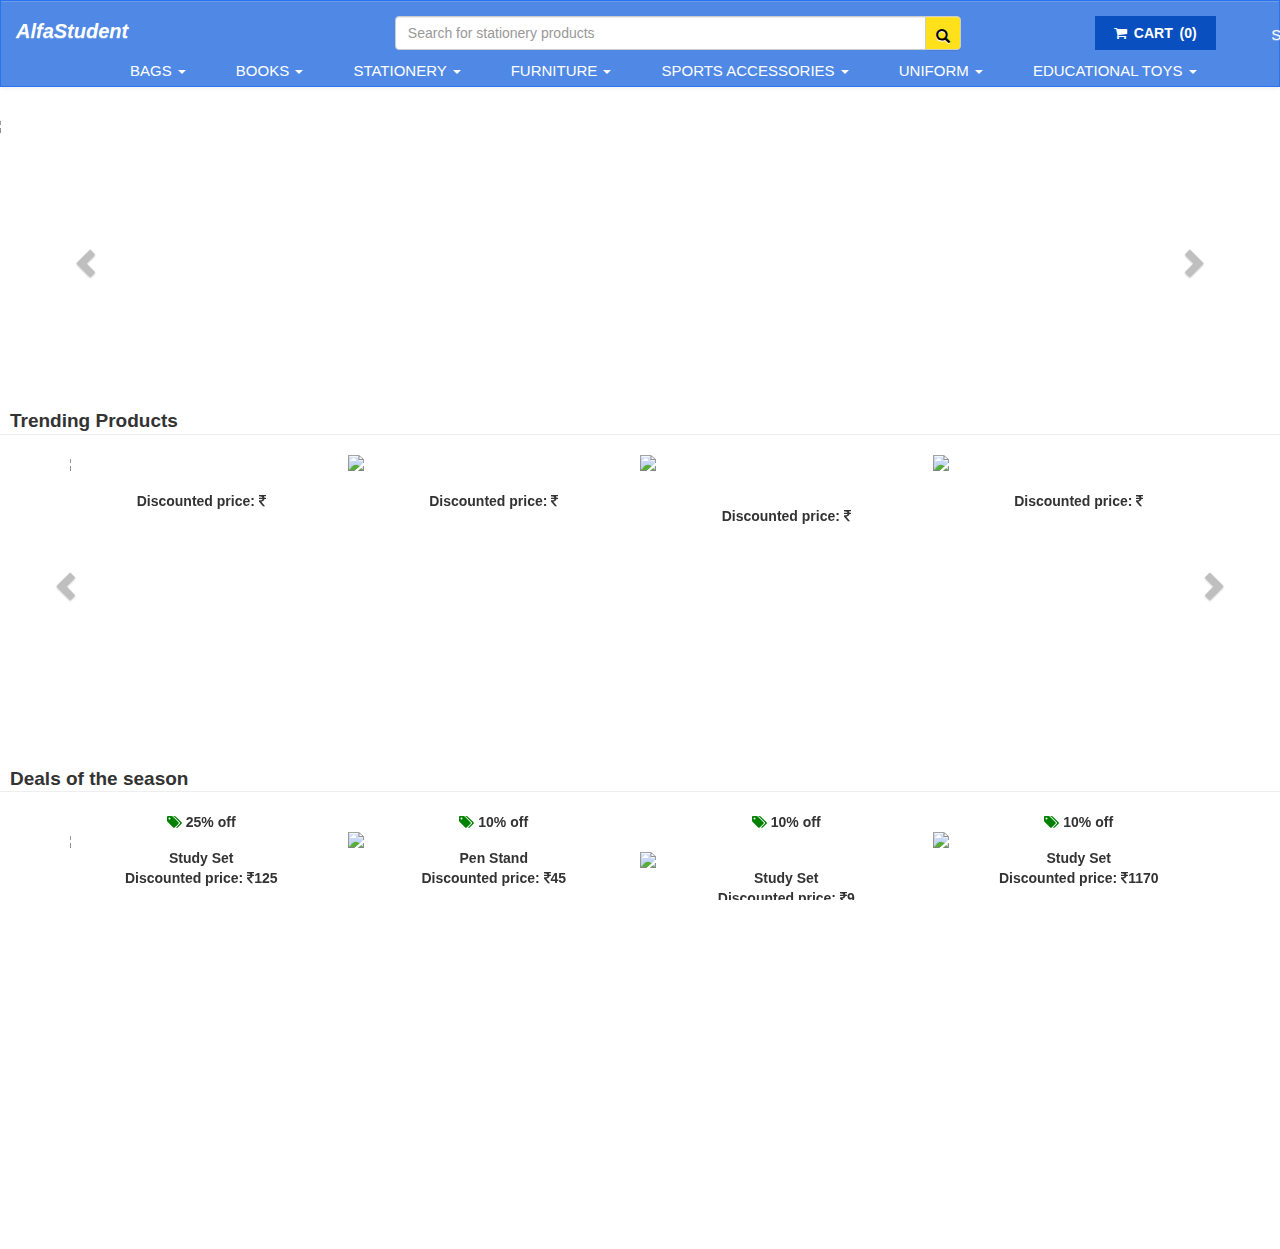
==== commit 369e7b4a: "Add files via upload" ====
--- a/index.html
+++ b/index.html
@@ -14,14 +14,13 @@
     </head>
     
     <body>
-        
         <nav class="navbar navbar-default responsive" role="navigation" style="padding:5px" id="one">
             <div class="row">
                 <div class="navbar-header" id="div1">
                     <a class="navbar-brand" href="#"><span style="color:white;padding:0px 0px 0px 10px"><b><i style="font-size:20px">AlfaStudent</i></b></span></a>
                     
                     
-                    <span><button type="button" class="navbar-toggle collapsed" data-toggle="collapse" data-target="#navbar" aria-expanded="true" aria-controls="navbar">
+                    <span><button type="button" class="navbar-toggle collapsed" data-toggle="collapse" data-target="#navbar" aria-expanded="true" aria-controls="navbar" id="toggleBtn">
                             <span class="sr-only">Toggle Navigation</span>
                             <span style="background:white" class="icon-bar"></span>
                             <span style="background:white" class="icon-bar"></span>
@@ -30,7 +29,7 @@
                     </span>
                 </div>  
                 <div id="navbar" class="navbar-collapse collapse" id="div2">
-                    <ul class="nav navbar-nav">
+                    <ul class="nav navbar-nav" style="padding-left:0%">
                         <li class="col-xs-12 col-md-9" id="li1"><form class="navbar-form" role="search">
                             <div class="input-group" style="padding:2px">
                                 <input id="searchinput" type="text" class="form-control" placeholder="Search for stationery products" size="60" name="q">
@@ -40,46 +39,45 @@
                             </div>
                             </form>
                         </li>
+                        <li style="padding-top:10px" id="signinCart">
+                            <button id="cartBtn" type="button" class="btn" style="background-color:#094fbf;border-radius:0%">
+                                <span style="color:white;padding-left:6px;padding-right:6px"><b style="color:white;font-size:14px"><i class="fa fa-shopping-cart" aria-hidden="true"></i> <span style="padding-left:3px">CART </span><span style="padding-left:3px">&#40;0&#41;</span> </b></span>
+                            </button>
+                        </li>
                         <!-- Login Modal -->
                         <div id="loginModal" class="modal fade modal-admin" role="dialog" >
-                                        <div class="modal-dialog">
+                            <div class="modal-dialog">
+                            </div>
+                            <div class="modal-content">
+                                <div class="modal-header" style="background-color:#5089e5">
+                                    <button type="button" class="close" data-dismiss="modal">&times;</button>
+                                    <h4 class="modal-title"><span style="color:white">LOGIN</span></h4>
+                                </div>
+                                <div class="modal-body">
+                                    <form action="#" method="POST" class="form-inline">
+                                        <div class="form-group" style="padding:2px">
+                                            <span style="font-size:12px">Please provide your Mobile Number or Email to Login/ Sign Up on Alfastudent</span>
+                                            <br>
+                                            <input type="text" class="form-control col-xs-10 col-md-push-3" id="mobOrEmail" placeholder="Mobile Number/ Email" name="Name">
                                         </div>
-                                        <div class="modal-content">
-                                            <div class="modal-header" style="background-color:#5089e5">
-                                                <button type="button" class="close" data-dismiss="modal">&times;</button>
-                                                <h4 class="modal-title"><span style="color:white">LOGIN</span></h4>
-                                            </div>
-                                            <div class="modal-body">
-                                                <form action="#" method="POST" class="form-inline">
-                                                    <div class="form-group" style="padding:2px">
-                                                        <span style="font-size:12px">Please provide your Mobile Number or Email to Login/ Sign Up on Alfastudent</span>
-                                                        <br>
-                                                        <input type="text" class="form-control col-xs-10 col-md-push-3" id="mobOrEmail" placeholder="Mobile Number/ Email" name="Name">
-                                                    </div>
-                                                    <br>
-                                                    <br>
-                                                    <span style="padding:0px 0px 0px 10px"><button type="submit" class="btn btn-primary" value="Signin">CONTINUE</button></span>
-                                                </form>
-                                            </div>
-                                        </div>
-                                    </div>
-                        <li id="signin" class="dropdown col-xs-12 col-md-3"><a href="#" id="signInBlock" class="dropdown-toggle" data-toggle="dropdown" role="button" aria-haspopup="true" aria-expanded="false" style="color:white" ><span style="font-size:15px">Sign In<span style="padding-left:6px"><i id="user" class="fa fa-user-circle" aria-hidden="true"></i></span></span></a>
+                                        <br>
+                                        <br>
+                                        <span style="padding:0px 0px 0px 10px"><button type="submit" class="btn btn-primary" value="Signin">CONTINUE</button></span>
+                                    </form>
+                                </div>
+                            </div>
+                        </div>
+                        <li id="signin" class="col-xs-12 col-md-3"><a href="#" id="signInBlock" class="dropdown-toggle" data-toggle="dropdown" role="button" aria-haspopup="true" aria-expanded="false" style="color:white" ><span style="font-size:15px">Sign In<span style="padding-left:6px"><i id="user" class="fa fa-user-circle" aria-hidden="true"></i></span></span></a>
                             <ul class="dropdown-menu" style="background-color:#2874f0">
                                 <li><a href="#"><span style="color:white"><i class="fa fa-user-circle-o" aria-hidden="true"></i>  Your Account</span></a></li>
                                 <li><a href="#"><span style="color:white"><i class="fa fa-shopping-bag" aria-hidden="true"></i>  Your Orders</span></a></li>
                                 <li><a href="#"><span style="color:white"><i class="fa fa-heart" aria-hidden="true"></i>  Shortlists</span></a></li>
                                 <li role="separator" class="divider"></li>
                                 <li  style="text-align:center"><span style="font-size:12px;color:#dddddd">If you are a new user</span><br><a href="#"><span style="color:white"> Register </span></a></li>
-                                <li style="text-align:center;display:inline-block;text-align:center">
-                                    <span style="padding-left:13px">
-                                        <button data-toggle="modal" data-target="#loginModal" id="login" type="button" class="btn btn-default" style="background:#db3463;border-radius:0%">
-                                            <span style="color:white">Login</span>
-                                        </button> 
-                                        <span style="padding-left:3px"></span>
-                                        <button id="signinCart" type="button" class="btn btn-default" style="background:#efaf00;border-radius:0%">
-                                            <span style="color:white;padding-left:6px;padding-right:6px"> Cart </span>
-                                        </button>
-                                    </span>
+                                <li style="text-align:center;">
+                                    <button data-toggle="modal" data-target="#loginModal" id="login" type="button" class="btn btn-default" style="background:#db3463;border-radius:0%">
+                                        <span style="color:white">Login</span>
+                                    </button> 
                                 </li>
                             </ul>
                         </li>
@@ -234,7 +232,7 @@
                                     <b>Discounted price: <i class="fa fa-inr" aria-hidden="true"></i><span id="pro1Price"></span></b>
                                 </div>
                             </div>
-                            <div class="col-xs-3">
+                            <div class="col-xs-4 col-sm-3">
                                 
                                 <div class="row">
                                     <img src="img/bag2.jpg" class="img-responsive image1 hand highlight go" id="2">
@@ -244,7 +242,7 @@
                                     <b>Discounted price: <i class="fa fa-inr" aria-hidden="true"></i><span id="pro2Price"></span></b>
                                 </div>
                             </div>
-                            <div class="col-xs-3">
+                            <div class="col-xs-4 col-sm-3">
                                 
                                 <div class="row">
                                     <img src="img/bag3.jpg" class="img-responsive image1 hand highlight go" id="3">
@@ -254,7 +252,7 @@
                                     <b>Discounted price: <i class="fa fa-inr" aria-hidden="true"></i><span id="pro3Price"></span></b>
                                 </div>
                             </div>
-                            <div class="col-xs-3">
+                            <div class="col-xs-4 col-sm-3 hiding">
                                 
                                 <div class="row">
                                     <img src="img/bag4.jpg" class="img-responsive image1 hand highlight go" id="4">
@@ -266,7 +264,7 @@
                             </div>
                         </div>
                         <div class="item row">
-                            <div class="col-xs-3">
+                            <div class="col-xs-4 col-sm-3">
                                 
                                 <div class="row">
                                     <img src="img/bag1.jpg" class="img-responsive image1 hand highlight go" id="5">
@@ -276,7 +274,7 @@
                                     <b>Discounted price: <i class="fa fa-inr" aria-hidden="true"></i>850</b>
                                 </div>
                             </div>
-                            <div class="col-xs-3">
+                            <div class="col-xs-4 col-sm-3">
                                 
                                 <div class="row">
                                     <img src="img/bag2.jpg" class="img-responsive image1 hand highlight go" id="6">
@@ -286,7 +284,7 @@
                                     <b>Discounted price: <i class="fa fa-inr" aria-hidden="true"></i>1200</b>
                                 </div>
                             </div>
-                            <div class="col-xs-3">
+                            <div class="col-xs-4 col-sm-3">
                                 
                                 <div class="row">
                                     <img src="img/bag3.jpg" class="img-responsive image1 hand highlight go" id="7">
@@ -296,7 +294,7 @@
                                     <b>Discounted price: <i class="fa fa-inr" aria-hidden="true"></i>1120</b>
                                 </div>
                             </div>
-                            <div class="col-xs-3">
+                            <div class="col-xs-4 col-sm-3 hiding">
                                 
                                 <div class="row">
                                     <img src="img/bag4.jpg" class="img-responsive image1 hand highlight go" id="8">
@@ -308,7 +306,7 @@
                             </div>
                         </div>
                         <div class="item row">
-                            <div class="col-xs-3">
+                            <div class="col-xs-4 col-sm-3">
                                 
                                 <div class="row">
                                     <img src="img/bag1.jpg" class="img-responsive image1 hand highlight go" id="9">
@@ -318,7 +316,7 @@
                                     <b>Discounted price: <i class="fa fa-inr" aria-hidden="true"></i>850</b>
                                 </div>
                             </div>
-                            <div class="col-xs-3">
+                            <div class="col-xs-4 col-sm-3">
                                 
                                 <div class="row">
                                     <img src="img/bag2.jpg" class="img-responsive image1 hand highlight go" id="10">
@@ -328,7 +326,7 @@
                                     <b>Discounted price: <i class="fa fa-inr" aria-hidden="true"></i>1200</b>
                                 </div>
                             </div>
-                            <div class="col-xs-3">
+                            <div class="col-xs-4 col-sm-3">
                                 
                                 <div class="row">
                                     <img src="img/bag3.jpg" class="img-responsive image1 hand highlight go" id="11">
@@ -338,7 +336,7 @@
                                     <b>Discounted price: <i class="fa fa-inr" aria-hidden="true"></i>1120</b>
                                 </div>
                             </div>
-                            <div class="col-xs-3">
+                            <div class="col-xs-4 col-sm-3 hiding">
                                 
                                 <div class="row">
                                     <img src="img/bag4.jpg" class="img-responsive image1 hand highlight go" id="12">
@@ -372,7 +370,7 @@
         <div id="myCarousel2" class="carousel slide" data-ride="carousel">  
                     <div class="carousel-inner" role="listbox">
                         <div class="item active row">
-                            <div class="col-xs-3">
+                            <div class="col-xs-4 col-sm-3">
                                 <div class="row" style="text-align:center">
                                     <i class="fa fa-tags" aria-hidden="true" style="color:green"></i><b> 25% off</b>
                                 </div>
@@ -384,7 +382,7 @@
                                     <b>Discounted price: <i class="fa fa-inr" aria-hidden="true"></i>125</b>
                                 </div>
                             </div>
-                            <div class="col-xs-3">
+                            <div class="col-xs-4 col-sm-3">
                                 <div class="row" style="text-align:center">
                                     <i class="fa fa-tags" aria-hidden="true" style="color:green"></i><b> 10% off</b>
                                 </div>
@@ -396,7 +394,7 @@
                                     <b>Discounted price: <i class="fa fa-inr" aria-hidden="true"></i>45</b>
                                 </div>
                             </div>
-                            <div class="col-xs-3">
+                            <div class="col-xs-4 col-sm-3">
                                 <div class="row" style="text-align:center">
                                     <i class="fa fa-tags" aria-hidden="true" style="color:green"></i><b> 10% off</b>
                                 </div>
@@ -409,7 +407,7 @@
                                     <b>Discounted price: <i class="fa fa-inr" aria-hidden="true"></i>9</b>
                                 </div>
                             </div>
-                            <div class="col-xs-3">
+                            <div class="col-xs-4 col-sm-3 hiding">
                                 <div class="row" style="text-align:center">
                                     <i class="fa fa-tags" aria-hidden="true" style="color:green"></i><b> 10% off</b>
                                 </div>
@@ -423,7 +421,7 @@
                             </div>
                         </div>
                         <div class="item row">
-                            <div class="col-xs-3">
+                            <div class="col-xs-4 col-sm-3">
                                 <div class="row" style="text-align:center">
                                     <i class="fa fa-tags" aria-hidden="true" style="color:green"></i><b> 25% off</b>
                                 </div>
@@ -435,7 +433,7 @@
                                     <b>Discounted price: <i class="fa fa-inr" aria-hidden="true"></i>125</b>
                                 </div>
                             </div>
-                            <div class="col-xs-3">
+                            <div class="col-xs-4 col-sm-3">
                                 <div class="row" style="text-align:center">
                                     <i class="fa fa-tags" aria-hidden="true" style="color:green"></i><b> 10% off</b>
                                 </div>
@@ -447,7 +445,7 @@
                                     <b>Discounted price: <i class="fa fa-inr" aria-hidden="true"></i>45</b>
                                 </div>
                             </div>
-                            <div class="col-xs-3">
+                            <div class="col-xs-4 col-sm-3">
                                 <div class="row" style="text-align:center">
                                     <i class="fa fa-tags" aria-hidden="true" style="color:green"></i><b> 10% off</b>
                                 </div>
@@ -460,7 +458,7 @@
                                     <b>Discounted price: <i class="fa fa-inr" aria-hidden="true"></i>9</b>
                                 </div>
                             </div>
-                            <div class="col-xs-3">
+                            <div class="col-xs-4 col-sm-3 hiding">
                                 <div class="row" style="text-align:center">
                                     <i class="fa fa-tags" aria-hidden="true" style="color:green"></i><b> 10% off</b>
                                 </div>
@@ -474,7 +472,7 @@
                             </div>
                         </div>
                         <div class="item row">
-                            <div class="col-xs-3">
+                            <div class="col-xs-4 col-sm-3">
                                 <div class="row" style="text-align:center">
                                     <i class="fa fa-tags" aria-hidden="true" style="color:green"></i><b> 25% off</b>
                                 </div>
@@ -486,7 +484,7 @@
                                     <b>Discounted price: <i class="fa fa-inr" aria-hidden="true"></i>125</b>
                                 </div>
                             </div>
-                            <div class="col-xs-3">
+                            <div class="col-xs-4 col-sm-3">
                                 <div class="row" style="text-align:center">
                                     <i class="fa fa-tags" aria-hidden="true" style="color:green"></i><b> 10% off</b>
                                 </div>
@@ -498,7 +496,7 @@
                                     <b>Discounted price: <i class="fa fa-inr" aria-hidden="true"></i>45</b>
                                 </div>
                             </div>
-                            <div class="col-xs-3">
+                            <div class="col-xs-4 col-sm-3">
                                 <div class="row" style="text-align:center">
                                     <i class="fa fa-tags" aria-hidden="true" style="color:green"></i><b> 10% off</b>
                                 </div>
@@ -511,7 +509,7 @@
                                     <b>Discounted price: <i class="fa fa-inr" aria-hidden="true"></i>9</b>
                                 </div>
                             </div>
-                            <div class="col-xs-3">
+                            <div class="col-xs-4 col-sm-3 hiding">
                                <div class="row" style="text-align:center">
                                     <i class="fa fa-tags" aria-hidden="true" style="color:green"></i><b> 10% off</b>
                                 </div>
@@ -567,10 +565,12 @@
         <script>
             $(document).ready(function() {
                 if ($(window).width() >= 960) {
-                    $('#div1').addClass('col-md-2');
-                    $('#div2').addClass('navbar-right');
-                    $("#li1").addClass('col-md-push-2');
+                    //$('#div1').addClass('col-md-2');
+                    //$('#div2').addClass('navbar-right');
+                    $("#li1").addClass('col-md-push-3');
+                    $("#signinCart").addClass('col-md-push-4');
                     $('#signin').addClass('col-md-push-6');
+                    $('#signin').css("margin-top","-40px");
                     $("#category1").css("margin-left","60px");
                     $("#category2").css("padding-left","50px");
                     $("#myCarousel").css("height","300px");
@@ -617,6 +617,8 @@
                     $(".image1").css("height","120px");
                     $("#space").append("<br><br><br><br><br>");
                     $("#space1").append("<br><br>");
+                    $(".hiding").hide();
+                    $("#signinCart").css("padding-left","30px");
                 }
                 var i,pid;
                 $(".go").click(function(){
@@ -633,6 +635,9 @@
                     $(this).removeClass("hova");
                 });
                 
+                $('#cartBtn').click(function(){
+                   window.location.href='cart.html';
+                });
             });
         
         </script>
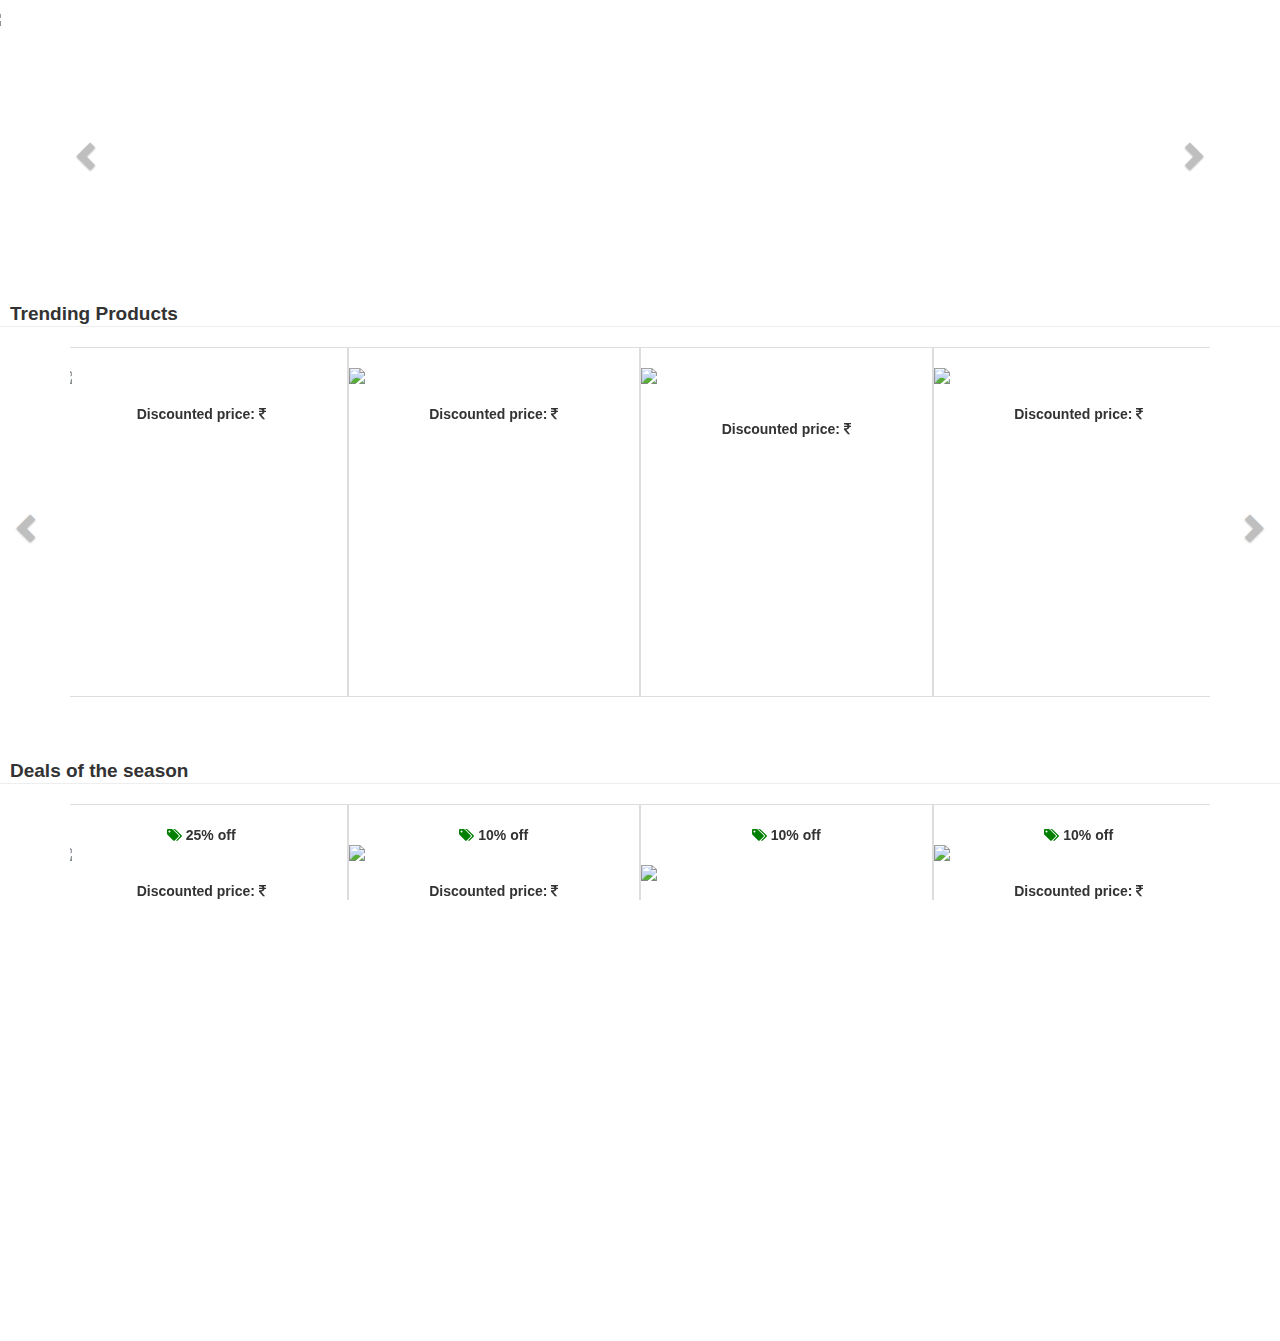
==== commit 3fbd0071: "Add files via upload" ====
--- a/index.html
+++ b/index.html
@@ -10,173 +10,13 @@
         <link href="css/bootstrap-social.css" rel="stylesheet">
         <link href="css/mystyles.css" rel="stylesheet">
         <link href="https://maxcdn.bootstrapcdn.com/font-awesome/4.7.0/css/font-awesome.min.css" rel="stylesheet">
+        <script src="http://ajax.googleapis.com/ajax/libs/angularjs/1.4.8/angular.min.js"></script>
         <title>Alfa Student</title>
     </head>
     
-    <body>
-        <nav class="navbar navbar-default responsive" role="navigation" style="padding:5px" id="one">
-            <div class="row">
-                <div class="navbar-header" id="div1">
-                    <a class="navbar-brand" href="#"><span style="color:white;padding:0px 0px 0px 10px"><b><i style="font-size:20px">AlfaStudent</i></b></span></a>
-                    
-                    
-                    <span><button type="button" class="navbar-toggle collapsed" data-toggle="collapse" data-target="#navbar" aria-expanded="true" aria-controls="navbar" id="toggleBtn">
-                            <span class="sr-only">Toggle Navigation</span>
-                            <span style="background:white" class="icon-bar"></span>
-                            <span style="background:white" class="icon-bar"></span>
-                            <span style="background:white" class="icon-bar"></span>
-                        </button>
-                    </span>
-                </div>  
-                <div id="navbar" class="navbar-collapse collapse" id="div2">
-                    <ul class="nav navbar-nav" style="padding-left:0%">
-                        <li class="col-xs-12 col-md-9" id="li1"><form class="navbar-form" role="search">
-                            <div class="input-group" style="padding:2px">
-                                <input id="searchinput" type="text" class="form-control" placeholder="Search for stationery products" size="60" name="q">
-                                <div class="input-group-btn">
-                                    <button id="btn" class="btn btn-default" style="padding:10px 10px 2px 10px" type="submit"><span style="color:black"><i class="glyphicon glyphicon-search" ></i></span></button>
-                                </div>
-                            </div>
-                            </form>
-                        </li>
-                        <li style="padding-top:10px" id="signinCart">
-                            <button id="cartBtn" type="button" class="btn" style="background-color:#094fbf;border-radius:0%">
-                                <span style="color:white;padding-left:6px;padding-right:6px"><b style="color:white;font-size:14px"><i class="fa fa-shopping-cart" aria-hidden="true"></i> <span style="padding-left:3px">CART </span><span style="padding-left:3px">&#40;0&#41;</span> </b></span>
-                            </button>
-                        </li>
-                        <!-- Login Modal -->
-                        <div id="loginModal" class="modal fade modal-admin" role="dialog" >
-                            <div class="modal-dialog">
-                            </div>
-                            <div class="modal-content">
-                                <div class="modal-header" style="background-color:#5089e5">
-                                    <button type="button" class="close" data-dismiss="modal">&times;</button>
-                                    <h4 class="modal-title"><span style="color:white">LOGIN</span></h4>
-                                </div>
-                                <div class="modal-body">
-                                    <form action="#" method="POST" class="form-inline">
-                                        <div class="form-group" style="padding:2px">
-                                            <span style="font-size:12px">Please provide your Mobile Number or Email to Login/ Sign Up on Alfastudent</span>
-                                            <br>
-                                            <input type="text" class="form-control col-xs-10 col-md-push-3" id="mobOrEmail" placeholder="Mobile Number/ Email" name="Name">
-                                        </div>
-                                        <br>
-                                        <br>
-                                        <span style="padding:0px 0px 0px 10px"><button type="submit" class="btn btn-primary" value="Signin">CONTINUE</button></span>
-                                    </form>
-                                </div>
-                            </div>
-                        </div>
-                        <li id="signin" class="col-xs-12 col-md-3"><a href="#" id="signInBlock" class="dropdown-toggle" data-toggle="dropdown" role="button" aria-haspopup="true" aria-expanded="false" style="color:white" ><span style="font-size:15px">Sign In<span style="padding-left:6px"><i id="user" class="fa fa-user-circle" aria-hidden="true"></i></span></span></a>
-                            <ul class="dropdown-menu" style="background-color:#2874f0">
-                                <li><a href="#"><span style="color:white"><i class="fa fa-user-circle-o" aria-hidden="true"></i>  Your Account</span></a></li>
-                                <li><a href="#"><span style="color:white"><i class="fa fa-shopping-bag" aria-hidden="true"></i>  Your Orders</span></a></li>
-                                <li><a href="#"><span style="color:white"><i class="fa fa-heart" aria-hidden="true"></i>  Shortlists</span></a></li>
-                                <li role="separator" class="divider"></li>
-                                <li  style="text-align:center"><span style="font-size:12px;color:#dddddd">If you are a new user</span><br><a href="#"><span style="color:white"> Register </span></a></li>
-                                <li style="text-align:center;">
-                                    <button data-toggle="modal" data-target="#loginModal" id="login" type="button" class="btn btn-default" style="background:#db3463;border-radius:0%">
-                                        <span style="color:white">Login</span>
-                                    </button> 
-                                </li>
-                            </ul>
-                        </li>
-                    </ul>
-                </div>
-            </div>
-            <div class="container" style="align-content:center;padding-top:-5px">
-                <ul class="nav navbar-nav">
-                    <li id="category1">
-                        <span style="font-size:15px;color:white;">
-                            <div class="dropdown">
-                              <span>BAGS <span class="caret"></span></span>
-                              <div class="dropdown-content colorChange">
-                                <a href="#" style="color:white">College Bags</a>
-                                <a href="#" style="color:white">School Bags</a>
-                                <a href="#" style="color:white">Casual Bags</a>
-                                <a href="#" style="color:white">Laptop Bags</a>
-                              </div>
-                            </div>
-                        </span>
-                    </li>
-                    <li id="category2">
-                        <span style="font-size:15px;color:white;">
-                            <div class="dropdown ">
-                              <span>BOOKS <span class="caret"></span></span>
-                              <div class="dropdown-content colorChange">
-                                <a href="#" style="color:white">Mathematics</a>
-                                <a href="#" style="color:white">Physics</a>
-                                <a href="#" style="color:white">Chemistry</a>
-                                <a href="#" style="color:white">Biology</a>
-                              </div>
-                            </div>
-                        </span>
-                    </li>
-                    <li id="category3">
-                        <span style="font-size:15px;color:white;">
-                            <div class="dropdown">
-                              <span>STATIONERY <span class="caret"></span></span>
-                              <div class="dropdown-content colorChange">
-                                <a href="#" style="color:white">Pen &amp; Pencils</a>
-                                <a href="#" style="color:white">Markers</a>
-                                <a href="#" style="color:white">Paper Clips</a>
-                                <a href="#" style="color:white">Crayon Colours</a>
-                              </div>
-                            </div>
-                        </span>
-                    </li>
-                    <li id="category4">
-                        <span style="font-size:15px;color:white;">
-                            <div class="dropdown">
-                              <span>FURNITURE <span class="caret"></span></span>
-                              <div class="dropdown-content colorChange">
-                                <a href="#" style="color:white">Study Table</a>
-                                <a href="#" style="color:white">Bookshelves</a>
-                                <a href="#" style="color:white">Table Lamp</a>
-                                <a href="#" style="color:white">Chair</a>
-                              </div>
-                            </div>
-                        </span>
-                    </li>
-                    <li id="category5">
-                        <span style="font-size:15px;color:white;">
-                            <div class="dropdown">
-                              <span>SPORTS ACCESSORIES <span class="caret"></span></span>
-                              <div class="dropdown-content colorChange">
-                                <a href="#" style="color:white">Cricket Kit</a>
-                                <a href="#" style="color:white">Basketball</a>
-                                <a href="#" style="color:white">Volleyball &amp; Net</a>
-                                <a href="#" style="color:white">Badminton &amp; Tennis</a>
-                              </div>
-                            </div>
-                        </span>
-                    </li>
-                    <li id="category6">
-                        <span style="font-size:15px;color:white;">
-                            <div class="dropdown">
-                              <span>UNIFORM <span class="caret"></span></span>
-                              <div class="dropdown-content colorChange">
-                                <a href="#" style="text-align:center;color:white">Sports Uniform &amp; Shoes</a>
-                                <a href="#" style="text-align:center;color:white">Daily Uniform &amp; Shoes</a>
-                              </div>
-                            </div>
-                        </span>
-                    </li>
-                    <li id="category7">
-                        <span style="font-size:15px;color:white;">
-                            <div class="dropdown">
-                              <span>EDUCATIONAL TOYS <span class="caret"></span></span>
-                              <div class="dropdown-content colorChange">
-                                <a href="#" style="color:white">Chemistry Kit</a>
-                                <a href="#" style="color:white">Science Games</a>
-                                <a href="#" style="color:white">Counting Games</a>
-                              </div>
-                            </div>
-                        </span>
-                    </li>
-                </ul>
-            </div>
-        </nav>
+    <body ng-app="indexPage" ng-controller="indexPageCtrl">
+        <div ng-include="'navbarTemplate.html'" id="one"></div>
+        
         
         <div class="row">
         <div id="myCarousel" class="carousel slide" data-ride="carousel">
@@ -221,130 +61,142 @@
         <div id="myCarousel1" class="carousel slide" data-ride="carousel">
 
                     <div class="carousel-inner" role="listbox">
-                        <div class="item active row">
-                            <div class="col-xs-3">
-                                
-                                <div class="row">
-                                    <img src="img/bag1.jpg" class="img-responsive image1 hand highlight go" id="1">
-                                </div>
-                                <div class="row" style="text-align:center">
-                                    <b id="proName1"></b><br>
-                                    <b>Discounted price: <i class="fa fa-inr" aria-hidden="true"></i><span id="pro1Price"></span></b>
-                                </div>
-                            </div>
-                            <div class="col-xs-4 col-sm-3">
-                                
-                                <div class="row">
-                                    <img src="img/bag2.jpg" class="img-responsive image1 hand highlight go" id="2">
-                                </div>
-                                <div class="row" style="text-align:center">
-                                    <b id="proName2"></b><br>
-                                    <b>Discounted price: <i class="fa fa-inr" aria-hidden="true"></i><span id="pro2Price"></span></b>
-                                </div>
-                            </div>
-                            <div class="col-xs-4 col-sm-3">
-                                
-                                <div class="row">
-                                    <img src="img/bag3.jpg" class="img-responsive image1 hand highlight go" id="3">
+                        <div class="item active row" >
+                            <div class="col-xs-3 fixHeight pro1 go" style="border:1px solid #ddd" >
+                                <br>
+                                <div class="row">
+                                    <img src="#" class="img-responsive image1 hand proImage">
+                                </div>
+                                <div class="row" style="text-align:center">
+                                    <b class="proName"></b><br>
+                                    <b>Discounted price: <i class="fa fa-inr" aria-hidden="true"></i><span class="proPrice"></span></b>
+                                </div>
+                                <br>
+                            </div>
+                            <div class="col-xs-4 col-sm-3 fixHeight pro2 go" style="border:1px solid #ddd">
+                                <br>
+                                <div class="row">
+                                    <img src="#" class="img-responsive image1 hand proImage">
+                                </div>
+                                <div class="row" style="text-align:center">
+                                    <b class="proName"></b><br>
+                                    <b>Discounted price: <i class="fa fa-inr" aria-hidden="true"></i><span class="proPrice"></span></b>
+                                </div>
+                                <br>
+                            </div>
+                            <div class="col-xs-4 col-sm-3 fixHeight pro3 go" style="border:1px solid #ddd">
+                                <br>
+                                <div class="row">
+                                    <img src="#" class="img-responsive image1 hand proImage">
                                 </div>
                                 <div class="row" style="text-align:center;padding-top:15px">
-                                    <b id="proName3"></b><br>
-                                    <b>Discounted price: <i class="fa fa-inr" aria-hidden="true"></i><span id="pro3Price"></span></b>
-                                </div>
-                            </div>
-                            <div class="col-xs-4 col-sm-3 hiding">
-                                
-                                <div class="row">
-                                    <img src="img/bag4.jpg" class="img-responsive image1 hand highlight go" id="4">
-                                </div>
-                                <div class="row" style="text-align:center">
-                                    <b id="proName4"></b><br>
-                                    <b>Discounted price: <i class="fa fa-inr" aria-hidden="true"></i><span id="pro4Price"></span></b>
-                                </div>
+                                    <b class="proName"></b><br>
+                                    <b>Discounted price: <i class="fa fa-inr" aria-hidden="true"></i><span class="proPrice"></span></b>
+                                </div>
+                                <br>
+                            </div>
+                            <div class="col-xs-4 col-sm-3 hiding fixHeight pro4 go" style="border:1px solid #ddd">
+                                <br>
+                                <div class="row">
+                                    <img src="#" class="img-responsive image1 hand proImage">
+                                </div>
+                                <div class="row" style="text-align:center">
+                                    <b class="proName"></b><br>
+                                    <b>Discounted price: <i class="fa fa-inr" aria-hidden="true"></i><span class="proPrice"></span></b>
+                                </div>
+                                <br>
                             </div>
                         </div>
                         <div class="item row">
-                            <div class="col-xs-4 col-sm-3">
-                                
-                                <div class="row">
-                                    <img src="img/bag1.jpg" class="img-responsive image1 hand highlight go" id="5">
-                                </div>
-                                <div class="row" style="text-align:center">
-                                    <b>Wildcraft R1</b><br>
-                                    <b>Discounted price: <i class="fa fa-inr" aria-hidden="true"></i>850</b>
-                                </div>
-                            </div>
-                            <div class="col-xs-4 col-sm-3">
-                                
-                                <div class="row">
-                                    <img src="img/bag2.jpg" class="img-responsive image1 hand highlight go" id="6">
-                                </div>
-                                <div class="row" style="text-align:center">
-                                    <b>Wildcraft B1</b><br>
-                                    <b>Discounted price: <i class="fa fa-inr" aria-hidden="true"></i>1200</b>
-                                </div>
-                            </div>
-                            <div class="col-xs-4 col-sm-3">
-                                
-                                <div class="row">
-                                    <img src="img/bag3.jpg" class="img-responsive image1 hand highlight go" id="7">
+                            <div class="col-xs-4 col-sm-3 fixHeight pro5 go" style="border:1px solid #ddd">
+                                <br>
+                                <div class="row">
+                                    <img src="#" class="img-responsive image1 hand proImage">
+                                </div>
+                                <div class="row" style="text-align:center">
+                                    <b class="proName"></b><br>
+                                    <b>Discounted price: <i class="fa fa-inr" aria-hidden="true"></i><span class="proPrice"></span></b>
+                                </div>
+                                <br>
+                            </div>
+                            <div class="col-xs-4 col-sm-3 fixHeight pro6 go" style="border:1px solid #ddd">
+                                <br>
+                                <div class="row">
+                                    <img src="#" class="img-responsive image1 hand proImage">
+                                </div>
+                                <div class="row" style="text-align:center">
+                                    <b class="proName"></b><br>
+                                    <b>Discounted price: <i class="fa fa-inr" aria-hidden="true"></i><span class="proPrice"></span></b>
+                                </div>
+                                <br>
+                            </div>
+                            <div class="col-xs-4 col-sm-3 fixHeight pro7 go" style="border:1px solid #ddd">
+                                <br>
+                                <div class="row">
+                                    <img src="#" class="img-responsive image1 hand proImage">
                                 </div>
                                 <div class="row" style="text-align:center;padding-top:15px">
-                                    <b>Wildcraft G1</b><br>
-                                    <b>Discounted price: <i class="fa fa-inr" aria-hidden="true"></i>1120</b>
-                                </div>
-                            </div>
-                            <div class="col-xs-4 col-sm-3 hiding">
-                                
-                                <div class="row">
-                                    <img src="img/bag4.jpg" class="img-responsive image1 hand highlight go" id="8">
-                                </div>
-                                <div class="row" style="text-align:center">
-                                    <b>Wildcraft O1</b><br>
-                                    <b>Discounted price: <i class="fa fa-inr" aria-hidden="true"></i>1200</b>
-                                </div>
+                                    <b class="proName"></b><br>
+                                    <b>Discounted price: <i class="fa fa-inr" aria-hidden="true"></i><span class="proPrice"></span></b>
+                                </div>
+                                <br>
+                            </div>
+                            <div class="col-xs-4 col-sm-3 hiding fixHeight pro8 go" style="border:1px solid #ddd">
+                                <br>
+                                <div class="row">
+                                    <img src="#" class="img-responsive image1 hand proImage">
+                                </div>
+                                <div class="row" style="text-align:center">
+                                    <b class="proName"></b><br>
+                                    <b>Discounted price: <i class="fa fa-inr" aria-hidden="true"></i><span class="proPrice"></span></b>
+                                </div>
+                                <br>
                             </div>
                         </div>
                         <div class="item row">
-                            <div class="col-xs-4 col-sm-3">
-                                
-                                <div class="row">
-                                    <img src="img/bag1.jpg" class="img-responsive image1 hand highlight go" id="9">
-                                </div>
-                                <div class="row" style="text-align:center">
-                                    <b>Wildcraft R1</b><br>
-                                    <b>Discounted price: <i class="fa fa-inr" aria-hidden="true"></i>850</b>
-                                </div>
-                            </div>
-                            <div class="col-xs-4 col-sm-3">
-                                
-                                <div class="row">
-                                    <img src="img/bag2.jpg" class="img-responsive image1 hand highlight go" id="10">
-                                </div>
-                                <div class="row" style="text-align:center">
-                                    <b>Wildcraft B1</b><br>
-                                    <b>Discounted price: <i class="fa fa-inr" aria-hidden="true"></i>1200</b>
-                                </div>
-                            </div>
-                            <div class="col-xs-4 col-sm-3">
-                                
-                                <div class="row">
-                                    <img src="img/bag3.jpg" class="img-responsive image1 hand highlight go" id="11">
+                            <div class="col-xs-4 col-sm-3 fixHeight pro9 go" style="border:1px solid #ddd">
+                                <br>
+                                <div class="row">
+                                    <img src="#" class="img-responsive image1 hand proImage">
+                                </div>
+                                <div class="row" style="text-align:center">
+                                    <b class="proName"></b><br>
+                                    <b>Discounted price: <i class="fa fa-inr" aria-hidden="true"></i><span class="proPrice"></span></b>
+                                </div>
+                                <br>
+                            </div>
+                            <div class="col-xs-4 col-sm-3 fixHeight pro10 go" style="border:1px solid #ddd">
+                                <br>
+                                <div class="row">
+                                    <img src="#" class="img-responsive image1 hand proImage">
+                                </div>
+                                <div class="row" style="text-align:center">
+                                    <b class="proName"></b><br>
+                                    <b>Discounted price: <i class="fa fa-inr" aria-hidden="true"></i><span class="proPrice"></span></b>
+                                </div>
+                                <br>
+                            </div>
+                            <div class="col-xs-4 col-sm-3 fixHeight pro11 go" style="border:1px solid #ddd">
+                                <br>
+                                <div class="row">
+                                    <img src="#" class="img-responsive image1 hand proImage">
                                 </div>
                                 <div class="row" style="text-align:center;padding-top:15px">
-                                    <b>Wildcraft G1</b><br>
-                                    <b>Discounted price: <i class="fa fa-inr" aria-hidden="true"></i>1120</b>
-                                </div>
-                            </div>
-                            <div class="col-xs-4 col-sm-3 hiding">
-                                
-                                <div class="row">
-                                    <img src="img/bag4.jpg" class="img-responsive image1 hand highlight go" id="12">
-                                </div>
-                                <div class="row" style="text-align:center">
-                                    <b>Wildcraft O1</b><br>
-                                    <b>Discounted price: <i class="fa fa-inr" aria-hidden="true"></i>1200</b>
-                                </div>
+                                    <b class="proName"></b><br>
+                                    <b>Discounted price: <i class="fa fa-inr" aria-hidden="true"></i><span class="proPrice"></span></b>
+                                </div>
+                                <br>
+                            </div>
+                            <div class="col-xs-4 col-sm-3 hiding fixHeight pro12 go" style="border:1px solid #ddd">
+                                <br>
+                                <div class="row">
+                                    <img src="#" class="img-responsive image1 hand proImage">
+                                </div>
+                                <div class="row" style="text-align:center">
+                                    <b class="proName"></b><br>
+                                    <b>Discounted price: <i class="fa fa-inr" aria-hidden="true"></i><span class="proPrice"></span></b>
+                                </div>
+                                <br>
                             </div>
                         </div>
                     </div>
@@ -370,156 +222,182 @@
         <div id="myCarousel2" class="carousel slide" data-ride="carousel">  
                     <div class="carousel-inner" role="listbox">
                         <div class="item active row">
-                            <div class="col-xs-4 col-sm-3">
+                            <div class="col-xs-4 col-sm-3 fixHeight deals1 go" style="border:1px solid #ddd">
+                                <br>
                                 <div class="row" style="text-align:center">
                                     <i class="fa fa-tags" aria-hidden="true" style="color:green"></i><b> 25% off</b>
                                 </div>
                                 <div class="row">
-                                    <img src="http://alfastudent.hopto.org:5566/alfastudent/images/book1.png" class="img-responsive image1 hand highlight go" id="13">
-                                </div>
-                                <div class="row" style="text-align:center">
-                                    <b id="book">Study Set</b><br>
-                                    <b>Discounted price: <i class="fa fa-inr" aria-hidden="true"></i>125</b>
-                                </div>
-                            </div>
-                            <div class="col-xs-4 col-sm-3">
-                                <div class="row" style="text-align:center">
-                                    <i class="fa fa-tags" aria-hidden="true" style="color:green"></i><b> 10% off</b>
-                                </div>
-                                <div class="row">
-                                    <img src="img/stu2.jpg" class="img-responsive image1 hand highlight go" id="14">
-                                </div>
-                                <div class="row" style="text-align:center">
-                                    <b>Pen Stand</b><br>
-                                    <b>Discounted price: <i class="fa fa-inr" aria-hidden="true"></i>45</b>
-                                </div>
-                            </div>
-                            <div class="col-xs-4 col-sm-3">
-                                <div class="row" style="text-align:center">
-                                    <i class="fa fa-tags" aria-hidden="true" style="color:green"></i><b> 10% off</b>
-                                </div>
-                                <br>
-                                <div class="row">
-                                    <img src="img/stu3.jpg" class="img-responsive image1 hand highlight go" id="15">
-                                </div>
-                                <div class="row" style="text-align:center">
-                                    <b>Study Set</b><br>
-                                    <b>Discounted price: <i class="fa fa-inr" aria-hidden="true"></i>9</b>
-                                </div>
-                            </div>
-                            <div class="col-xs-4 col-sm-3 hiding">
-                                <div class="row" style="text-align:center">
-                                    <i class="fa fa-tags" aria-hidden="true" style="color:green"></i><b> 10% off</b>
-                                </div>
-                                <div class="row">
-                                    <img src="img/studyTable.jpg" class="img-responsive image1 hand highlight go" id="16">
-                                </div>
-                                <div class="row" style="text-align:center">
-                                    <b>Study Set</b><br>
-                                    <b>Discounted price: <i class="fa fa-inr" aria-hidden="true"></i>1170</b>
-                                </div>
+                                    <img src="#" class="img-responsive image1 hand dealsProImage" >
+                                </div>
+                                <div class="row" style="text-align:center">
+                                    <b class="dealsProName"></b><br>
+                                    <b>Discounted price: <i class="fa fa-inr" aria-hidden="true"></i><span class="dealsProPrice"></span></b>
+                                </div>
+                                <br>
+                            </div>
+                            <div class="col-xs-4 col-sm-3 fixHeight deals2 go" style="border:1px solid #ddd">
+                                <br>
+                                <div class="row" style="text-align:center">
+                                    <i class="fa fa-tags" aria-hidden="true" style="color:green"></i><b> 10% off</b>
+                                </div>
+                                <div class="row">
+                                    <img src="#" class="img-responsive image1 hand dealsProImage">
+                                </div>
+                                <div class="row" style="text-align:center">
+                                    <b class="dealsProName"></b><br>
+                                    <b>Discounted price: <i class="fa fa-inr" aria-hidden="true"></i><span class="dealsProPrice"></span></b>
+                                </div>
+                                <br>
+                            </div>
+                            <div class="col-xs-4 col-sm-3 fixHeight deals3 go" style="border:1px solid #ddd">
+                                <br>
+                                <div class="row" style="text-align:center">
+                                    <i class="fa fa-tags" aria-hidden="true" style="color:green"></i><b> 10% off</b>
+                                </div>
+                                <br>
+                                <div class="row">
+                                    <img src="#" class="img-responsive image1 hand dealsProImage">
+                                </div>
+                                <div class="row" style="text-align:center">
+                                    <b class="dealsProName"></b><br>
+                                    <b>Discounted price: <i class="fa fa-inr" aria-hidden="true"></i><span class="dealsProPrice"></span></b>
+                                </div>
+                                <br>
+                            </div>
+                            <div class="col-xs-4 col-sm-3 hiding fixHeight deals4 go" style="border:1px solid #ddd">
+                                <br>
+                                <div class="row" style="text-align:center">
+                                    <i class="fa fa-tags" aria-hidden="true" style="color:green"></i><b> 10% off</b>
+                                </div>
+                                <div class="row">
+                                    <img src="#" class="img-responsive image1 hand dealsProImage">
+                                </div>
+                                <div class="row" style="text-align:center">
+                                    <b class="dealsProName"></b><br>
+                                    <b>Discounted price: <i class="fa fa-inr" aria-hidden="true"></i><span class="dealsProPrice"></span></b>
+                                </div>
+                                <br>
                             </div>
                         </div>
                         <div class="item row">
-                            <div class="col-xs-4 col-sm-3">
+                            
+                            <div class="col-xs-4 col-sm-3 fixHeight deals5 go" style="border:1px solid #ddd">
+                                <br>
                                 <div class="row" style="text-align:center">
                                     <i class="fa fa-tags" aria-hidden="true" style="color:green"></i><b> 25% off</b>
                                 </div>
                                 <div class="row">
-                                    <img src="img/stu1.jpg" class="img-responsive image1 hand highlight go" id="17">
-                                </div>
-                                <div class="row" style="text-align:center">
-                                    <b>Study Set</b><br>
-                                    <b>Discounted price: <i class="fa fa-inr" aria-hidden="true"></i>125</b>
-                                </div>
-                            </div>
-                            <div class="col-xs-4 col-sm-3">
-                                <div class="row" style="text-align:center">
-                                    <i class="fa fa-tags" aria-hidden="true" style="color:green"></i><b> 10% off</b>
-                                </div>
-                                <div class="row">
-                                    <img src="img/stu2.jpg" class="img-responsive image1 hand highlight go" id="18">
-                                </div>
-                                <div class="row" style="text-align:center">
-                                    <b>Pen Stand</b><br>
-                                    <b>Discounted price: <i class="fa fa-inr" aria-hidden="true"></i>45</b>
-                                </div>
-                            </div>
-                            <div class="col-xs-4 col-sm-3">
-                                <div class="row" style="text-align:center">
-                                    <i class="fa fa-tags" aria-hidden="true" style="color:green"></i><b> 10% off</b>
-                                </div>
-                                <br>
-                                <div class="row">
-                                    <img src="img/stu3.jpg" class="img-responsive image1 hand highlight go" id="19">
-                                </div>
-                                <div class="row" style="text-align:center">
-                                    <b>Study Set</b><br>
-                                    <b>Discounted price: <i class="fa fa-inr" aria-hidden="true"></i>9</b>
-                                </div>
-                            </div>
-                            <div class="col-xs-4 col-sm-3 hiding">
-                                <div class="row" style="text-align:center">
-                                    <i class="fa fa-tags" aria-hidden="true" style="color:green"></i><b> 10% off</b>
-                                </div>
-                                <div class="row">
-                                    <img src="img/studyTable.jpg" class="img-responsive image1 hand highlight go" id="20">
-                                </div>
-                                <div class="row" style="text-align:center">
-                                    <b>Study Set</b><br>
-                                    <b>Discounted price: <i class="fa fa-inr" aria-hidden="true"></i>1170</b>
-                                </div>
+                                    <img src="#" class="img-responsive image1 hand dealsProImage">
+                                </div>
+                                <div class="row" style="text-align:center">
+                                    <b class="dealsProName"></b><br>
+                                    <b>Discounted price: <i class="fa fa-inr" aria-hidden="true"></i><span class="dealsProPrice"></span></b>
+                                </div>
+                                <br>
+                            </div>
+                            <div class="col-xs-4 col-sm-3 fixHeight deals6 go" style="border:1px solid #ddd">
+                                <br>
+                                <div class="row" style="text-align:center">
+                                    <i class="fa fa-tags" aria-hidden="true" style="color:green"></i><b> 10% off</b>
+                                </div>
+                                <div class="row">
+                                    <img src="#" class="img-responsive image1 hand dealsProImage">
+                                </div>
+                                <div class="row" style="text-align:center">
+                                    <b class="dealsProName"></b><br>
+                                    <b>Discounted price: <i class="fa fa-inr" aria-hidden="true"></i><span class="dealsProPrice"></span></b>
+                                </div>
+                                <br>
+                            </div>
+                            <div class="col-xs-4 col-sm-3 fixHeight deals7 go" style="border:1px solid #ddd">
+                                <br>
+                                <div class="row" style="text-align:center">
+                                    <i class="fa fa-tags" aria-hidden="true" style="color:green"></i><b> 10% off</b>
+                                </div>
+                                <br>
+                                <div class="row">
+                                    <img src="#" class="img-responsive image1 hand dealsProImage">
+                                </div>
+                                <div class="row" style="text-align:center">
+                                    <b class="dealsProName"></b><br>
+                                    <b>Discounted price: <i class="fa fa-inr" aria-hidden="true"></i><span class="dealsProPrice"></span></b>
+                                </div>
+                                <br>
+                            </div>
+                            <div class="col-xs-4 col-sm-3 hiding fixHeight deals8 go" style="border:1px solid #ddd">
+                                <br>
+                                <div class="row" style="text-align:center">
+                                    <i class="fa fa-tags" aria-hidden="true" style="color:green"></i><b> 10% off</b>
+                                </div>
+                                <div class="row">
+                                    <img src="#" class="img-responsive image1 hand dealsProImage">
+                                </div>
+                                <div class="row" style="text-align:center">
+                                    <b class="dealsProName"></b><br>
+                                    <b>Discounted price: <i class="fa fa-inr" aria-hidden="true"></i><span class="dealsProPrice"></span></b>
+                                </div>
+                                <br>
                             </div>
                         </div>
                         <div class="item row">
-                            <div class="col-xs-4 col-sm-3">
+                            
+                            <div class="col-xs-4 col-sm-3 fixHeight deals9 go" style="border:1px solid #ddd">
+                                <br>
                                 <div class="row" style="text-align:center">
                                     <i class="fa fa-tags" aria-hidden="true" style="color:green"></i><b> 25% off</b>
                                 </div>
                                 <div class="row">
-                                    <img src="img/stu1.jpg" class="img-responsive image1 hand highlight go" id="21">
-                                </div>
-                                <div class="row" style="text-align:center">
-                                    <b>Study Set</b><br>
-                                    <b>Discounted price: <i class="fa fa-inr" aria-hidden="true"></i>125</b>
-                                </div>
-                            </div>
-                            <div class="col-xs-4 col-sm-3">
-                                <div class="row" style="text-align:center">
-                                    <i class="fa fa-tags" aria-hidden="true" style="color:green"></i><b> 10% off</b>
-                                </div>
-                                <div class="row">
-                                    <img src="img/stu2.jpg" class="img-responsive image1 hand highlight go" id="22">
-                                </div>
-                                <div class="row" style="text-align:center">
-                                    <b>Pen Stand</b><br>
-                                    <b>Discounted price: <i class="fa fa-inr" aria-hidden="true"></i>45</b>
-                                </div>
-                            </div>
-                            <div class="col-xs-4 col-sm-3">
-                                <div class="row" style="text-align:center">
-                                    <i class="fa fa-tags" aria-hidden="true" style="color:green"></i><b> 10% off</b>
-                                </div>
-                                <br>
-                                <div class="row">
-                                    <img src="img/stu3.jpg" class="img-responsive image1 hand highlight go" id="23">
-                                </div>
-                                <div class="row" style="text-align:center">
-                                    <b>Study Set</b><br>
-                                    <b>Discounted price: <i class="fa fa-inr" aria-hidden="true"></i>9</b>
-                                </div>
-                            </div>
-                            <div class="col-xs-4 col-sm-3 hiding">
+                                    <img src="#" class="img-responsive image1 hand dealsProImage">
+                                </div>
+                                <div class="row" style="text-align:center">
+                                    <b class="dealsProName"></b><br>
+                                    <b>Discounted price: <i class="fa fa-inr" aria-hidden="true"></i><span class="dealsProPrice"></span></b>
+                                </div>
+                                <br>
+                            </div>
+                            <div class="col-xs-4 col-sm-3 fixHeight deals10 go" style="border:1px solid #ddd">
+                                <br>
+                                <div class="row" style="text-align:center">
+                                    <i class="fa fa-tags" aria-hidden="true" style="color:green"></i><b> 10% off</b>
+                                </div>
+                                <div class="row">
+                                    <img src="#" class="img-responsive image1 hand dealsProImage">
+                                </div>
+                                <div class="row" style="text-align:center">
+                                    <b class="dealsProName"></b><br>
+                                    <b>Discounted price: <i class="fa fa-inr" aria-hidden="true"></i><span class="dealsProPrice"></span></b>
+                                </div>
+                                <br>
+                            </div>
+                            <div class="col-xs-4 col-sm-3 fixHeight deals11 go" style="border:1px solid #ddd">
+                                <br>
+                                <div class="row" style="text-align:center">
+                                    <i class="fa fa-tags" aria-hidden="true" style="color:green"></i><b> 10% off</b>
+                                </div>
+                                <br>
+                                <div class="row">
+                                    <img src="#" class="img-responsive image1 hand dealsProImage">
+                                </div>
+                                <div class="row" style="text-align:center">
+                                    <b class="dealsProName"></b><br>
+                                    <b>Discounted price: <i class="fa fa-inr" aria-hidden="true"></i><span class="dealsProPrice"></span></b>
+                                </div>
+                                <br>
+                            </div>
+                            <div class="col-xs-4 col-sm-3 hiding fixHeight deals12 go" style="border:1px solid #ddd">
+                                <br>
                                <div class="row" style="text-align:center">
                                     <i class="fa fa-tags" aria-hidden="true" style="color:green"></i><b> 10% off</b>
                                 </div>
                                 <div class="row">
-                                    <img src="img/studyTable.jpg" class="img-responsive image1 hand highlight go" id="24">
-                                </div>
-                                <div class="row" style="text-align:center">
-                                    <b>Study Set</b><br>
-                                    <b>Discounted price: <i class="fa fa-inr" aria-hidden="true"></i>1170</b>
-                                </div>
+                                    <img src="#" class="img-responsive image1 hand dealsProImage">
+                                </div>
+                                <div class="row" style="text-align:center">
+                                    <b class="dealsProName"></b><br>
+                                    <b>Discounted price: <i class="fa fa-inr" aria-hidden="true"></i><span class="dealsProPrice"></span></b>
+                                </div>
+                                <br>
                             </div>
                         </div>
                     </div>
@@ -556,7 +434,7 @@
         </div>
         <div class="row">
             <div class="col-xs-12">
-                <a href="#one"><button style="width:100%;padding:5px 0px 5px 0px"><b>Back to Top</b></button></a>
+                <a href="#one" ><button style="width:100%;padding:5px 0px 5px 0px" id="bTT"><b>Back to Top</b></button></a>
             </div>
         </div>
         <script src="https://ajax.googleapis.com/ajax/libs/jquery/1.11.3/jquery.min.js"></script>
@@ -579,12 +457,13 @@
                     $("#category5").css("padding-left","50px");
                     $("#category6").css("padding-left","50px");
                     $("#category7").css("padding-left","50px");
-                    $("#leftButton1").css("margin-left","-80px");
-                    $("#rightButton1").css("margin-right","-80px");
-                    $("#leftButton2").css("margin-left","-80px");
-                    $("#rightButton2").css("margin-right","-80px");
+                    $("#leftButton1").css("margin-left","-120px");
+                    $("#rightButton1").css("margin-right","-120px");
+                    $("#leftButton2").css("margin-left","-120px");
+                    $("#rightButton2").css("margin-right","-120px");
                     $("#myCarousel1").addClass("container");
                     $("#myCarousel2").addClass("container");
+                    $(".fixHeight").css("height","350px");
                     
                 }
                 else if($(window).width() >= 768){
@@ -622,7 +501,7 @@
                 }
                 var i,pid;
                 $(".go").click(function(){
-                    pid = 199+ parseInt($(this).attr('id'));
+                    pid = parseInt($(this).attr('id'));
                     var url = "product.html?pid="+pid;
                     window.location.href = url;
                 });
@@ -638,10 +517,25 @@
                 $('#cartBtn').click(function(){
                    window.location.href='cart.html';
                 });
+                
+                
             });
         
         </script>
         <script src="js/bootstrap.min.js"></script>
-        <script src="js/ajaxindex.js"></script>
+        <script src="js/ajaxIndexTrend.js"></script>
+        <script src="js/ajaxIndexDeals.js"></script>
+        <script src="js/navbarJQuery.js"></script>
+        <script>
+            var app = angular.module("indexPage",[]);
+            app.controller("indexPageCtrl", function($scope, $rootScope,$timeout) {
+                  $rootScope.$on('$includeContentLoaded', function() {
+                    $timeout(function(){
+                         load();
+                    });
+                  });
+
+            });
+        </script>
     </body>
 </html>--- a/css/mystyles.css
+++ b/css/mystyles.css
@@ -318,12 +318,16 @@
     margin:auto;
 }
 
-.hand {
+.hand{
     cursor: pointer;
 }
 
 .hova {
     border:2px solid #5089e5;
+}
+
+.hova1 {
+    border: 1px solid gray;
 }
 
 .bread {
@@ -353,4 +357,18 @@
 
 .nav li, .navbar-header, #filterAndSort {
     cursor: pointer;
+}
+
+#toggleBtn {
+    background-color: #5089e5;
+    background-image: none;
+}
+
+#cartBtn {
+    clear: both;
+}
+
+#relevance, #popularity, #pricel2h, #priceh2l
+{
+    cursor: pointer;
 }